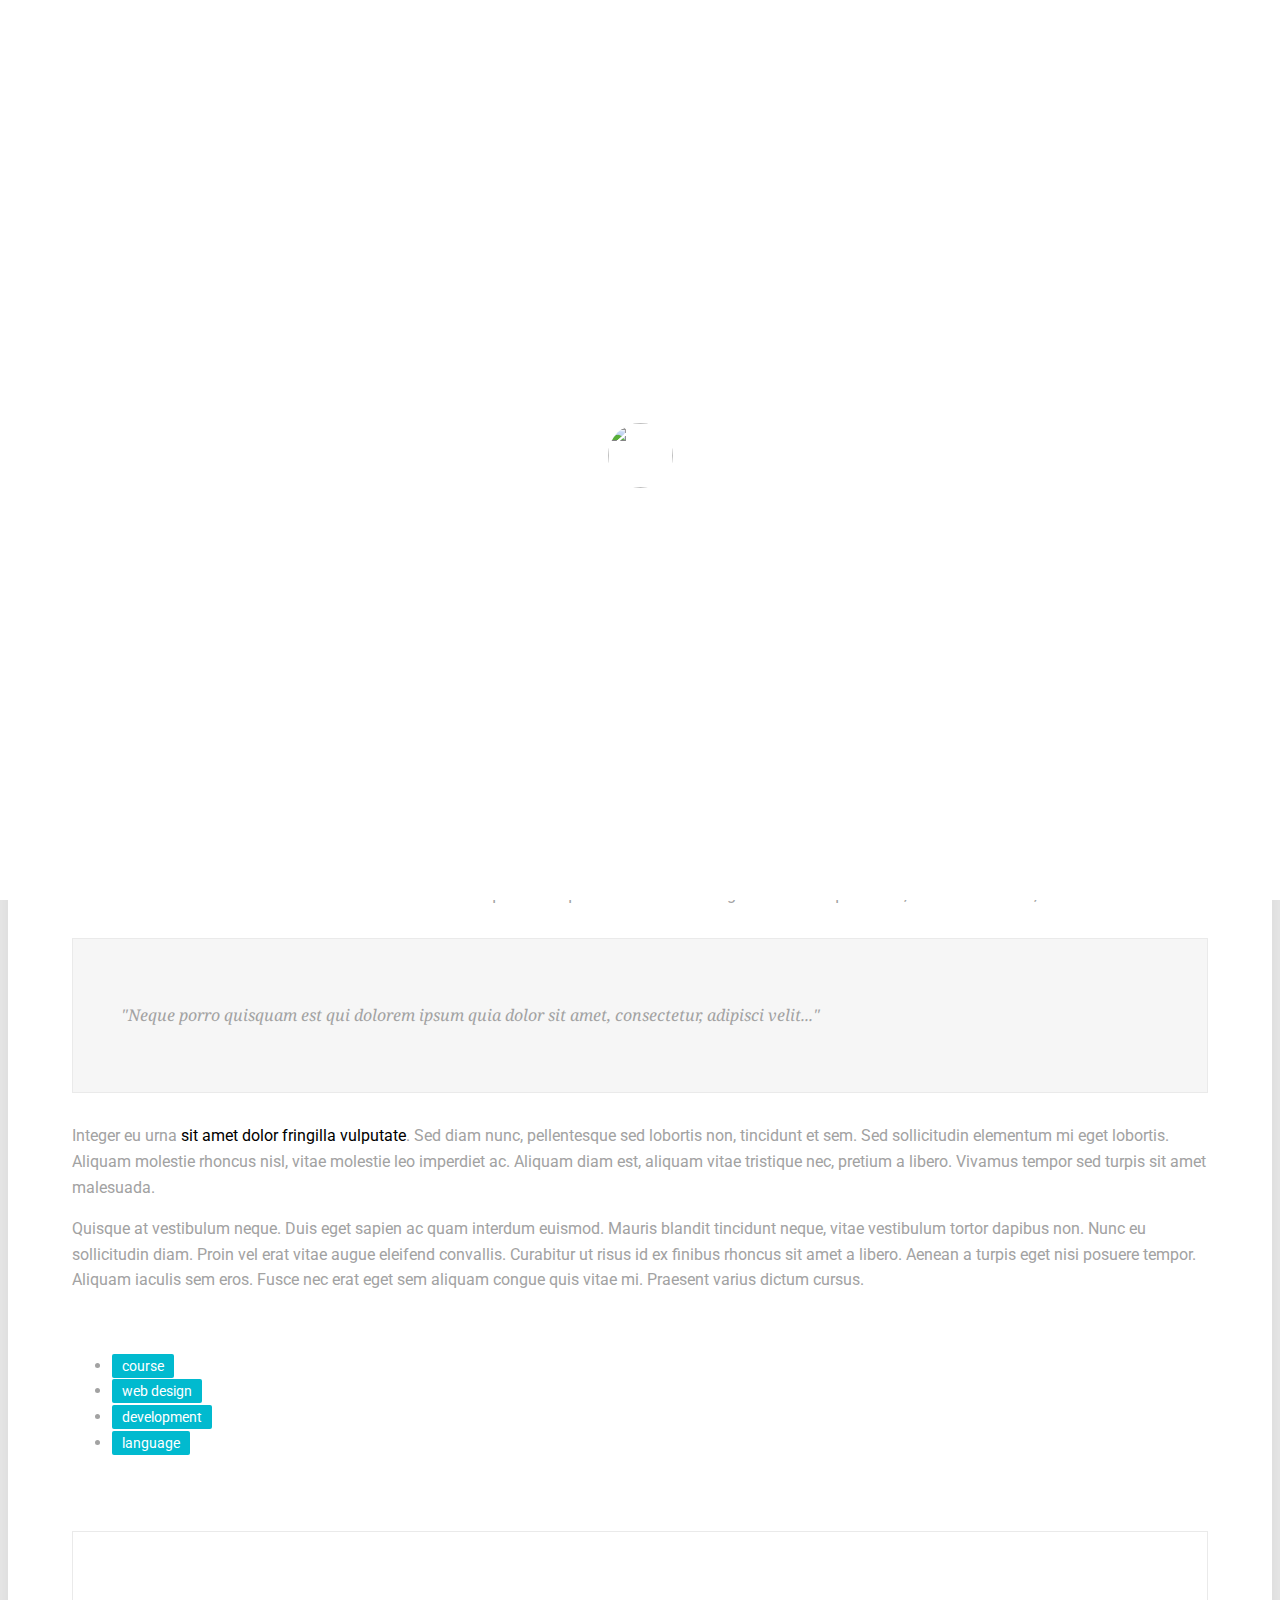
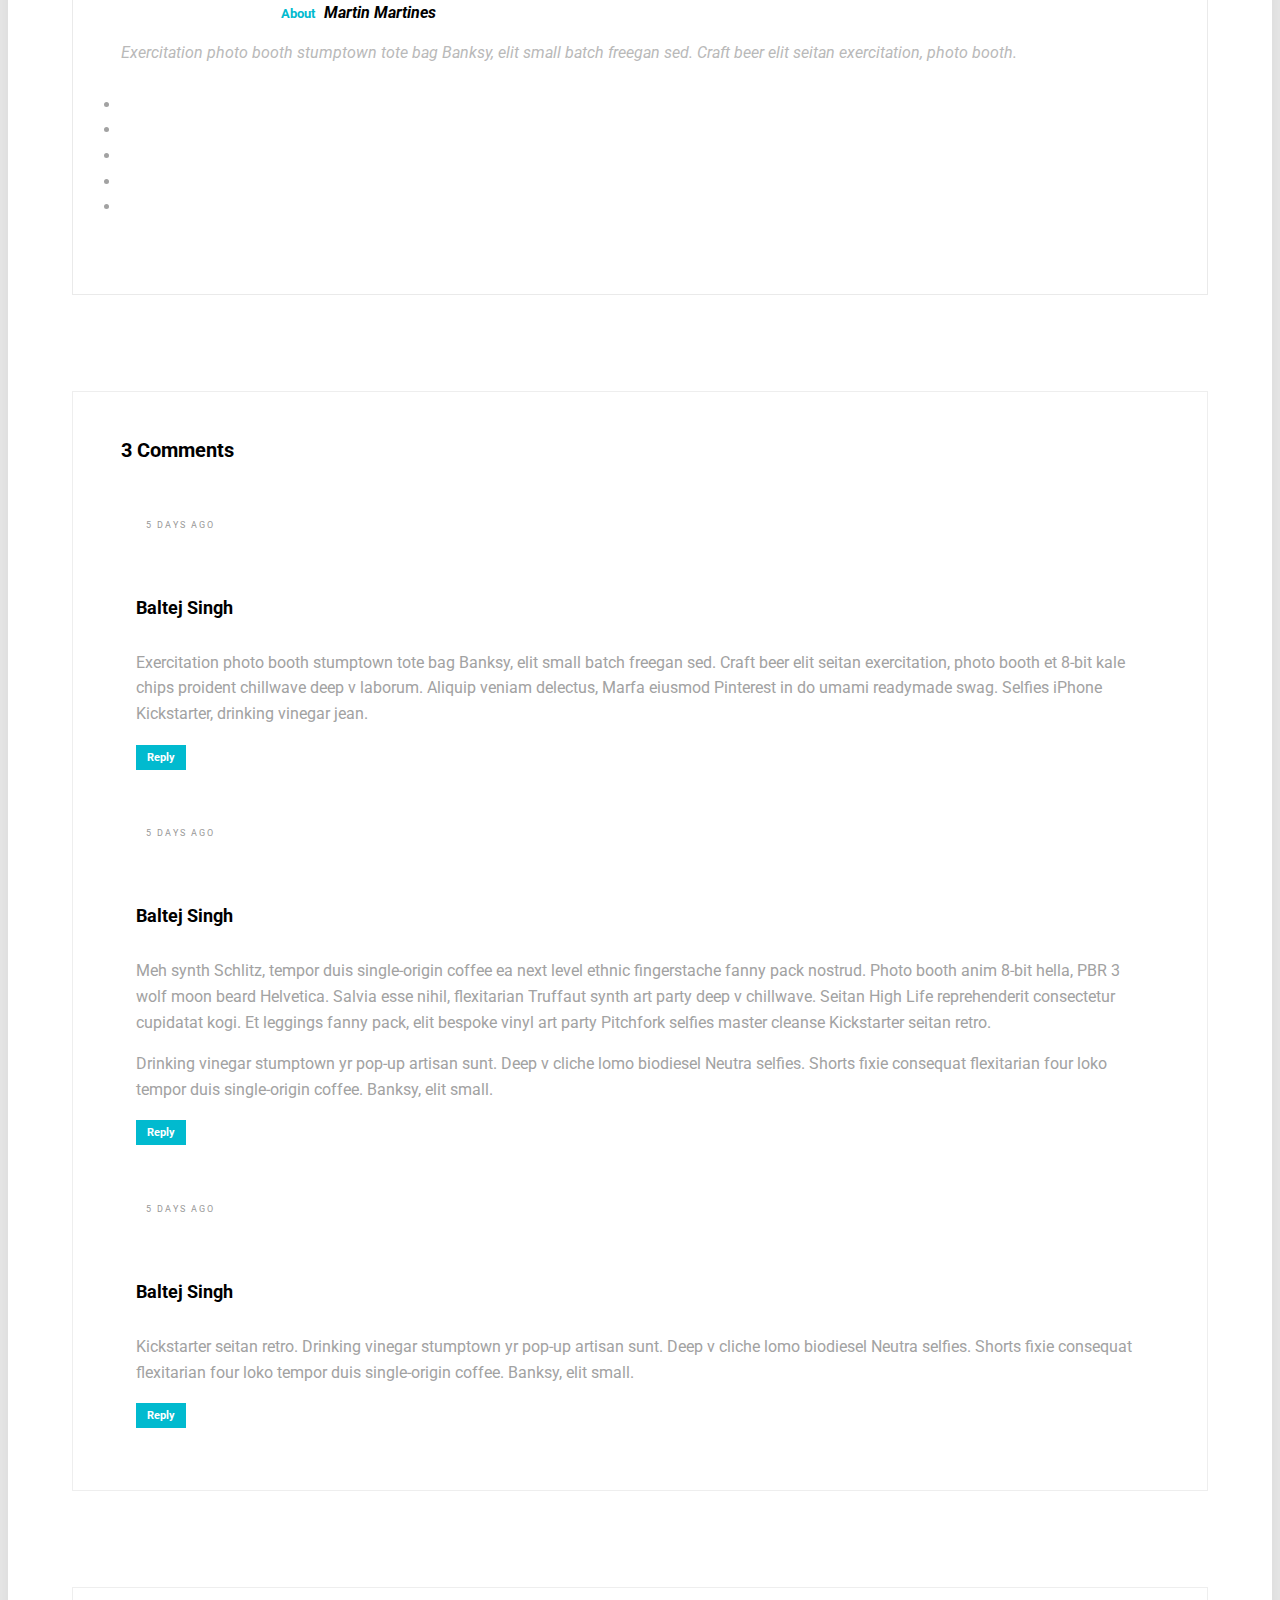
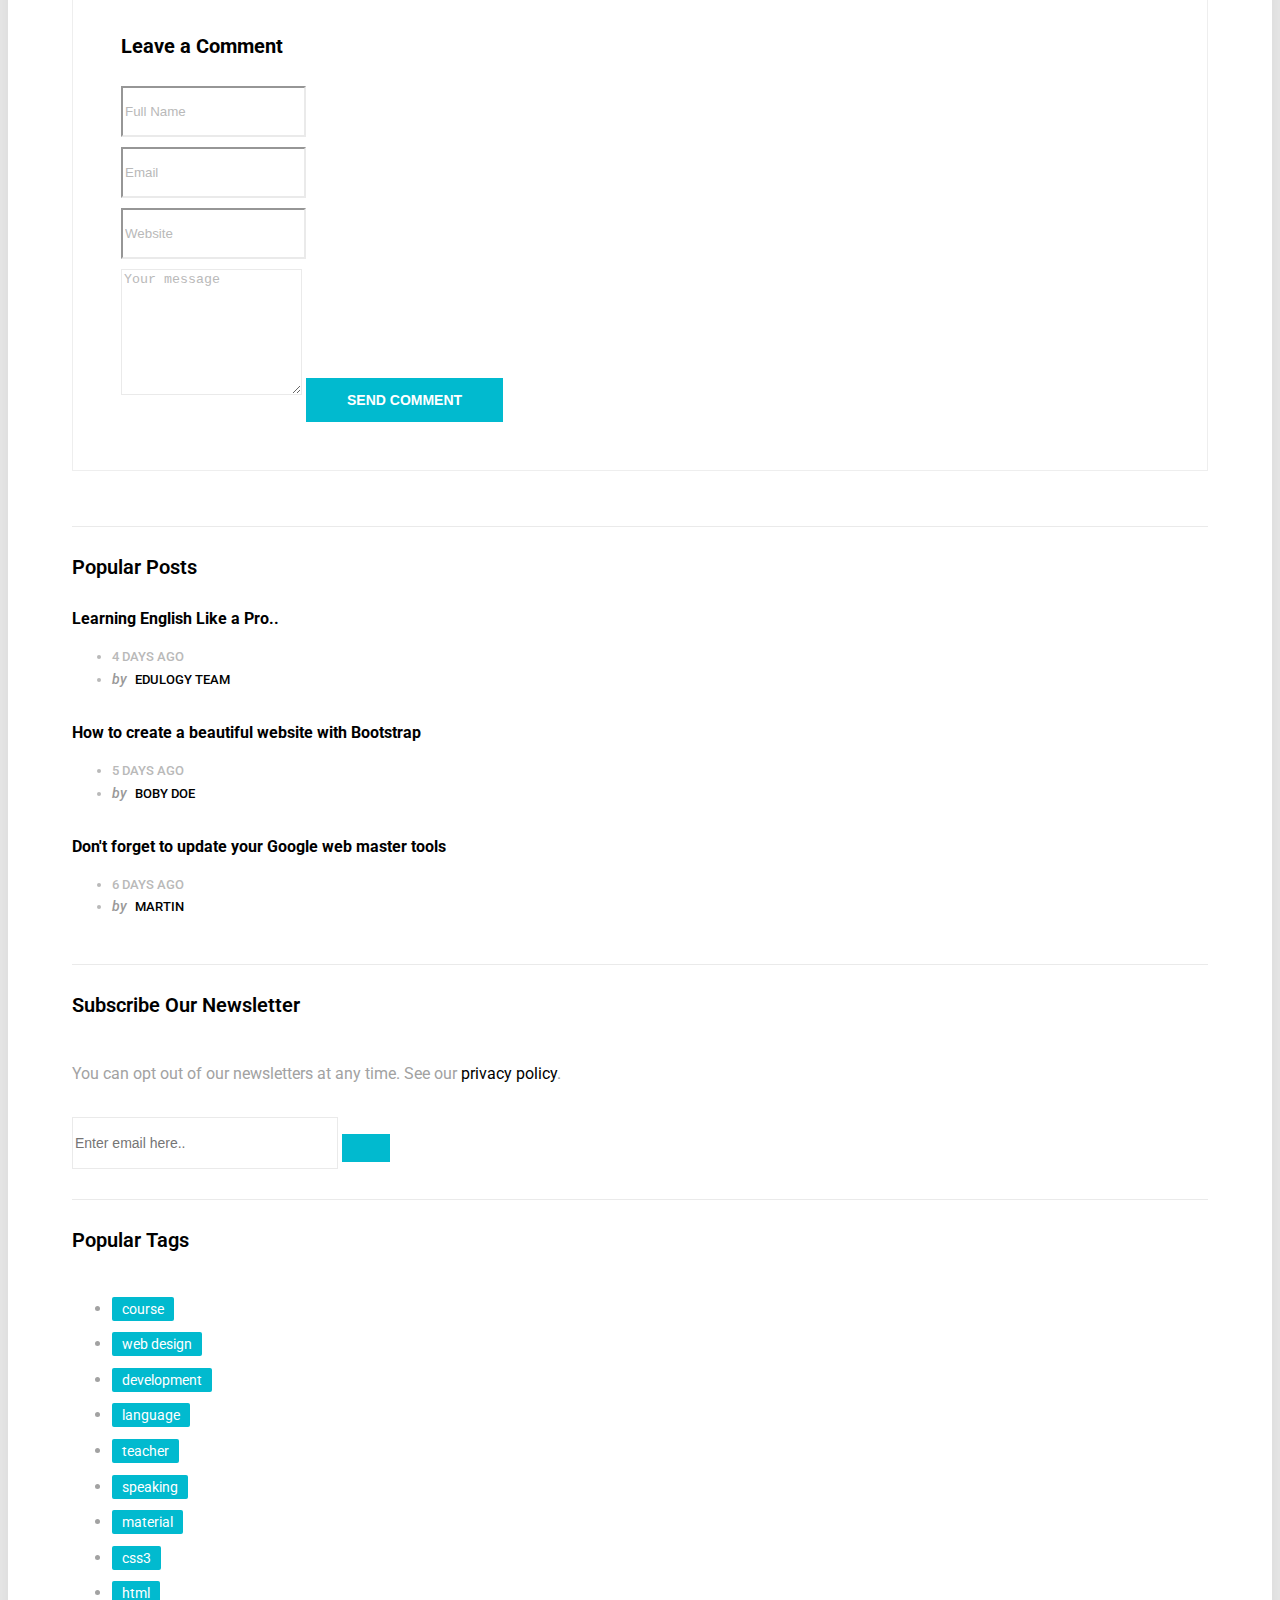
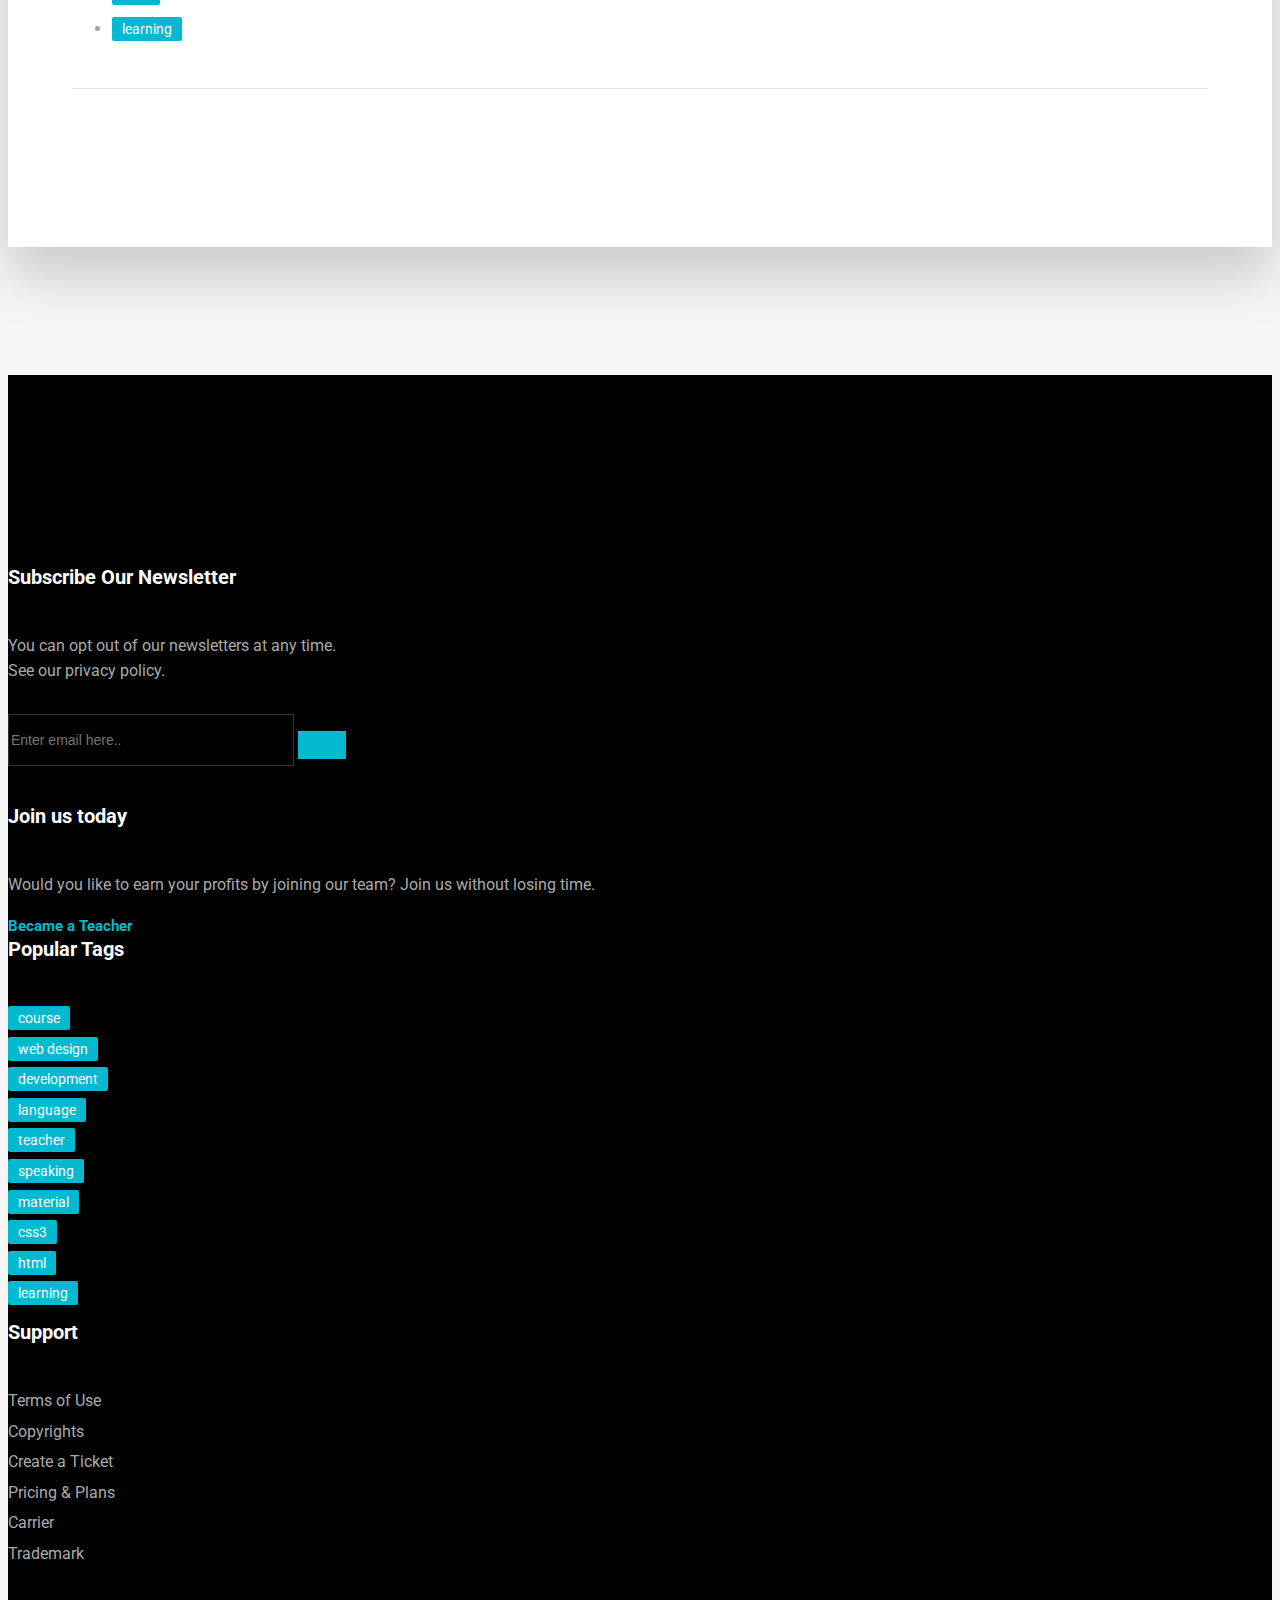
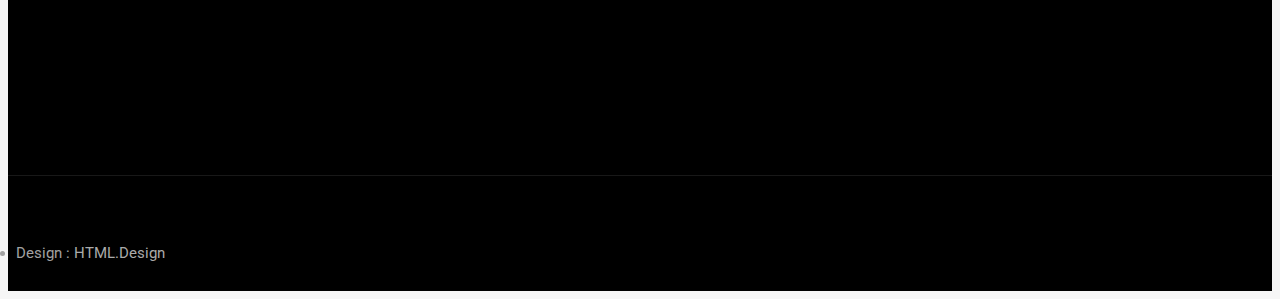
==== blog-single.html @ c4ccdec1 "Add files via upload" ====
<!doctype html>
<!--[if IE 9]> <html class="no-js ie9 fixed-layout" lang="en"> <![endif]-->
<!--[if gt IE 9]><!--> <html class="no-js " lang="en"> <!--<![endif]-->
<head>

    <!-- Basic -->
    <meta charset="utf-8">
    <meta http-equiv="X-UA-Compatible" content="IE=edge">
    
    <!-- Mobile Meta -->
    <meta name="viewport" content="width=device-width, minimum-scale=1.0, maximum-scale=1.0, user-scalable=no">
    
    <!-- Site Meta -->
    <title>Edulogy</title>
    <meta name="keywords" content="">
    <meta name="description" content="">
    <meta name="author" content="">
    
    <!-- Site Icons -->
    <link rel="shortcut icon" href="images/favicon.ico" type="image/x-icon" />
    <link rel="apple-touch-icon" href="images/apple-touch-icon.png">

    <!-- Google Fonts -->
    <link href="https://fonts.googleapis.com/css?family=Roboto:300,400,400i,500,700,900" rel="stylesheet"> 
    <link href="https://fonts.googleapis.com/css?family=Droid+Serif:400,400i,700,700i" rel="stylesheet"> 
    
    <!-- Custom & Default Styles -->
    <link rel="stylesheet" href="css/bootstrap.min.css">
    <link rel="stylesheet" href="css/font-awesome.min.css">
    <link rel="stylesheet" href="css/carousel.css">
    <link rel="stylesheet" href="css/animate.css">
    <link rel="stylesheet" href="style.css">

    <!--[if lt IE 9]>
        <script src="js/vendor/html5shiv.min.js"></script>
        <script src="js/vendor/respond.min.js"></script>
    <![endif]-->

</head>
<body>  

    <!-- LOADER -->
    <div id="preloader">
        <img class="preloader" src="images/loader.gif" alt="">
    </div><!-- end loader -->
    <!-- END LOADER -->

    <div id="wrapper">
        <!-- BEGIN # MODAL LOGIN -->
        <div class="modal fade" id="login-modal" tabindex="-1" role="dialog" aria-hidden="true" style="display: none;">
            <div class="modal-dialog">
                <div class="modal-content">
                    <!-- Begin # DIV Form -->
                    <div id="div-forms">
                        <form id="login-form">
                            <button type="button" class="close" data-dismiss="modal" aria-label="Close">
                                <span class="flaticon-add" aria-hidden="true"></span>
                            </button>
                            <div class="modal-body">
                                <input class="form-control" type="text" placeholder="What you are looking for?" required>
                            </div>
                        </form><!-- End # Login Form -->
                    </div><!-- End # DIV Form -->
                </div>
            </div>
        </div>
        <!-- END # MODAL LOGIN -->

        <header class="header">
            <div class="topbar clearfix">
                <div class="container">
                    <div class="row-fluid">
                        <div class="col-md-6 col-sm-6 text-left">
                            <p>
                                <strong><i class="fa fa-envelope"></i></strong> <a href="mailto:#">info@bhelela.com &nbsp;&nbsp;
                                <strong><i class="fa fa-phone"></i></strong> 0861243535 &nbsp;&nbsp;
                                <strong><i class="fa fa-comment"></i></strong> Support Portal &nbsp;&nbsp; 
                                <strong><i class="fa fa-user"></i></strong> Training Portal</a>
                                
                            </p>
                        </div><!-- end left -->
                        <div class="col-md-4 col-sm-4 hidden-xs text-right" style="float: right;">
                            <div class="social">
                                <a class="facebook" href="#" data-tooltip="tooltip" data-placement="bottom" title="Facebook"><i class="fa fa-facebook"></i></a>              
                                <a class="twitter" href="#" data-tooltip="tooltip" data-placement="bottom" title="Twitter"><i class="fa fa-twitter"></i></a>
                                <a class="linkedin" href="#" data-tooltip="tooltip" data-placement="bottom" title="Linkedin"><i class="fa fa-linkedin"></i></a>
                               <a class="youtube" href="#" data-tooltip="tooltip" data-placement="bottom" title="Youtube"><i class="fa fa-youtube-play"></i></a>
                            </div><!-- end social -->
                        </div><!-- end left -->
                    </div><!-- end row -->
                </div><!-- end container -->
            </div><!-- end topbar -->

            <div class="container">
                <nav class="navbar navbar-default yamm">
                    <div class="navbar-header">
                        <button type="button" class="navbar-toggle collapsed" data-toggle="collapse" data-target="#navbar" aria-expanded="false" aria-controls="navbar">
                            <span class="sr-only">Toggle navigation</span>
                            <span class="icon-bar"></span>
                            <span class="icon-bar"></span>
                            <span class="icon-bar"></span>
                        </button>
                        <div class="logo-normal">
                            <a class="navbar-brand" href="index.html"><img src="images/bhelela.PNG" alt=""></a>
                        </div>
                    </div>

                    <div id="navbar" class="navbar-collapse collapse">
                        <ul class="nav navbar-nav navbar-right">
                            <li><a href="index.html">Home</a></li>
                            <li><a href="about-us.html">About us</a></li>
                            <li><a href="services.html">Services</a></li> 
                            <li><a href="products.html">Products</a></li>
                            <li><a href="news.html">News</a></li>
                            <li><a href="support.html">Support</a></li>
                            <li><a href="contact.html">Contact</a></li>
                         </ul>
                    </div>
                </nav><!-- end navbar -->
            </div><!-- end container -->
        </header>

        <section class="section db p120">
            <div class="container">
                <div class="row">
                    <div class="col-md-12">
                        <div class="tagline-message page-title text-center">
                            <h3>Blog & News</h3>
                            <ul class="breadcrumb">
                                <li><a href="javascript:void(0)">Edulogy</a></li>
                                <li class="active">Blog</li>
                            </ul>
                        </div>
                    </div><!-- end col -->
                </div><!-- end row -->
            </div><!-- end container -->
        </section><!-- end section -->

        <section class="section gb nopadtop">
            <div class="container">
                <div class="boxed">
                    <div class="row">
                        <div class="col-md-8">
                            <div class="content blog-list">
                                <div class="blog-wrapper clearfix">
                                    <div class="blog-meta">
                                        <small><a href="#">Tips & Tricks</a></small>
                                        <h3>How to Hire Icon Designer for Your Next Project</h3>
                                        <ul class="list-inline">
                                            <li>6 hours ago</li>
                                            <li><span>written by</span> <a href="#">Edulogy Team</a></li>
                                        </ul>
                                    </div><!-- end blog-meta -->

                                    <div class="blog-media">
                                        <img src="upload/blog_01.jpg" alt="" class="img-responsive img-rounded">
                                    </div><!-- end media -->

                                    <div class="blog-desc-big">
                                        <p class="lead">You can get all the icon versions by checking out our standard license that come with every free icons..</p>
                                        <p>Integer eu urna sit amet dolor fringilla vulputate. Sed diam nunc, pellentesque sed lobortis non, tincidunt et sem. Sed sollicitudin elementum mi eget lobortis. Aliquam molestie rhoncus nisl, vitae molestie leo imperdiet ac. Aliquam diam est, aliquam vitae tristique nec, pretium a libero. Vivamus tempor sed turpis sit amet malesuada.</p>

                                        <p> Cras eu lacus et nulla dignissim <a href="#">ultrices</a>. Duis ullamcorper finibus quam, sed convallis massa pharetra nec. Duis nec molestie dolor. Nam augue neque, efficitur vel lacus sit amet, consequat pharetra massa. Proin nunc magna, congue vitae justo ut, dignissim dapibus enim. Integer sollicitudin lacus a iaculis molestie. Donec quis consequat erat. Cras vitae consequat sem. Integer eleifend purus congue, gravida sem eu, pharetra sapien. Nunc venenatis, lacus id pretium volutpat, augue eros accumsan leo, eu condimentum velit nulla nec sem. Donec interdum bibendum eros, ut facilisis nunc malesuada id. Nulla quis ex non magna sollicitudin sodales vestibulum nec massa. Nullam ut nibh quis est aliquet viverra mattis eu ligula. Pellentesque dui mi, ultricies ut velit id, iaculis lacinia est. </p>

                                        <blockquote class="text-center">
                                            "Neque porro quisquam est qui dolorem ipsum quia dolor sit amet, consectetur, adipisci velit..."
                                        </blockquote>

                                        <p>Integer eu urna <a href="#">sit amet dolor fringilla vulputate</a>. Sed diam nunc, pellentesque sed lobortis non, tincidunt et sem. Sed sollicitudin elementum mi eget lobortis. Aliquam molestie rhoncus nisl, vitae molestie leo imperdiet ac. Aliquam diam est, aliquam vitae tristique nec, pretium a libero. Vivamus tempor sed turpis sit amet malesuada.</p>

                                        <p> Quisque at vestibulum neque. Duis eget sapien ac quam interdum euismod. Mauris blandit tincidunt neque, vitae vestibulum tortor dapibus non. Nunc eu sollicitudin diam. Proin vel erat vitae augue eleifend convallis. Curabitur ut risus id ex finibus rhoncus sit amet a libero. Aenean a turpis eget nisi posuere tempor. Aliquam iaculis sem eros. Fusce nec erat eget sem aliquam congue quis vitae mi. Praesent varius dictum cursus. </p>

                                        <hr class="invis">

                                        <div class="tags-widget">   
                                            <ul class="list-inline">
                                                <li><a href="#">course</a></li>
                                                <li><a href="#">web design</a></li>
                                                <li><a href="#">development</a></li>
                                                <li><a href="#">language</a></li>
                                            </ul>
                                        </div><!-- end list-widget -->

                                    </div><!-- end desc -->
                                </div><!-- end blog -->
                            </div><!-- end content -->

                            <div class="authorbox">
                                <div class="site-publisher clearfix">
                                    <img src="upload/people_10.jpeg" alt="" class="img-responsive img-circle">
                                    <a href="single-agency.html" title=""><h4><small>about</small> <span>Martin Martines</span></h4></a>
                                    <p>Exercitation photo booth stumptown tote bag Banksy, elit small batch freegan sed. Craft beer elit seitan exercitation, photo booth.</p>

                                    <div class="authorbox-social">
                                        <ul class="list-inline">
                                            <li><a href="#"><i class="fa fa-facebook"></i></a></li>
                                            <li><a href="#"><i class="fa fa-twitter"></i></a></li>
                                            <li><a href="#"><i class="fa fa-google-plus"></i></a></li>
                                            <li><a href="#"><i class="fa fa-pinterest"></i></a></li>
                                            <li><a href="#"><i class="fa fa-envelope-o"></i></a></li>
                                        </ul><!-- end list -->
                                    </div><!-- end share -->
                                </div><!-- end publisher -->
                            </div><!-- end details -->

                            <div class="content boxed-comment clearfix">
                                <h3 class="small-title">3 Comments</h3>
                                <div class="comments-list">
                                    <div class="media">
                                        <p class="pull-right"><small>5 days ago</small></p>
                                        <a class="media-left" href="#">
                                            <img src="upload/people_12.jpeg" alt="" class="img-circle">
                                        </a>
                                        <div class="media-body">
                                            <h4 class="media-heading user_name">Baltej Singh</h4>
                                            <p>Exercitation photo booth stumptown tote bag Banksy, elit small batch freegan sed. Craft beer elit seitan exercitation, photo booth et 8-bit kale chips proident chillwave deep v laborum. Aliquip veniam delectus, Marfa eiusmod Pinterest in do umami readymade swag. Selfies iPhone Kickstarter, drinking vinegar jean.</p>
                                            <a href="#" class="btn btn-primary btn-sm">Reply</a>
                                        </div>
                                    </div>
                                    <div class="media">
                                        <p class="pull-right"><small>5 days ago</small></p>
                                        <a class="media-left" href="#">
                                            <img src="upload/people_11.jpeg" alt="" class="img-circle">
                                        </a>
                                        <div class="media-body">

                                            <h4 class="media-heading user_name">Baltej Singh</h4>
                                            <p>Meh synth Schlitz, tempor duis single-origin coffee ea next level ethnic fingerstache fanny pack nostrud. Photo booth anim 8-bit hella, PBR 3 wolf moon beard Helvetica. Salvia esse nihil, flexitarian Truffaut synth art party deep v chillwave. Seitan High Life reprehenderit consectetur cupidatat kogi. Et leggings fanny pack, elit bespoke vinyl art party Pitchfork selfies master cleanse Kickstarter seitan retro.</p>

                                            <p>Drinking vinegar stumptown yr pop-up artisan sunt. Deep v cliche lomo biodiesel Neutra selfies. Shorts fixie consequat flexitarian four loko tempor duis single-origin coffee. Banksy, elit small.</p>

                                            <a href="#" class="btn btn-primary btn-sm">Reply</a>
                                        </div>
                                    </div>
                                    <div class="media last-child">
                                        <p class="pull-right"><small>5 days ago</small></p>
                                        <a class="media-left" href="#">
                                            <img src="upload/people_04.jpeg" alt="" class="img-circle">
                                        </a>
                                        <div class="media-body">

                                            <h4 class="media-heading user_name">Baltej Singh</h4>
                                            <p>Kickstarter seitan retro. Drinking vinegar stumptown yr pop-up artisan sunt. Deep v cliche lomo biodiesel Neutra selfies. Shorts fixie consequat flexitarian four loko tempor duis single-origin coffee. Banksy, elit small.</p>

                                            <a href="#" class="btn btn-primary btn-sm">Reply</a>
                                        </div>
                                    </div>
                                </div>
                            </div><!-- end content -->

                            <div class="content boxed-comment clearfix">
                                <h3 class="small-title">Leave a Comment</h3>
                                <form class="big-contact-form">
                                    <div class="col-md-4">
                                        <div class="form-group">
                                        <input type="text" class="form-control" name="name" placeholder="Full Name">
                                        </div>
                                    </div>
                                    <div class="col-md-4">
                                        <div class="form-group">
                                        <input type="email" class="form-control" name="email" placeholder="Email">
                                        </div>
                                    </div>
                                    <div class="col-md-4">
                                        <div class="form-group">
                                        <input type="text" class="form-control" name="website" placeholder="Website">
                                        </div>
                                    </div>
                                    <div class="col-md-12">
                                        <textarea placeholder="Your message" class="form-control"></textarea>
                                        <button class="btn btn-primary" type="submit">SEND COMMENT</button>
                                    </div>
                                </form>
                            </div><!-- end content -->

                        </div><!-- end col -->

                        <div class="sidebar col-md-4">
                            <div class="widget clearfix">
                                <div class="banner-widget">
                                    <img src="upload/banner.jpeg" alt="" class="img-responsive img-rounded">
                                </div>
                            </div>

                            <div class="widget clearfix">
                                <h3 class="widget-title">Popular Posts</h3>
                                <div class="post-widget">
                                    <div class="media">
                                        <img src="upload/blog_small_01.jpg" alt="" class="img-responsive alignleft img-rounded">
                                        <div class="media-body">
                                            <h5 class="mt-0"><a href="blog-single.html">Learning English Like a Pro..</a></h5>
                                            <div class="blog-meta">
                                                <ul class="list-inline">
                                                    <li>4 days ago</li>
                                                    <li><span>by</span> <a href="#">Edulogy Team</a></li>
                                                </ul>
                                            </div><!-- end blog-meta -->
                                        </div>
                                    </div>

                                    <div class="media">
                                        <img src="upload/blog_small_02.jpg" alt="" class="img-responsive alignleft img-rounded">
                                        <div class="media-body">
                                            <h5 class="mt-0"><a href="blog-single.html">How to create a beautiful website with Bootstrap</a></h5>
                                            <div class="blog-meta">
                                                <ul class="list-inline">
                                                    <li>5 days ago</li>
                                                    <li><span>by</span> <a href="#">Boby DOE</a></li>
                                                </ul>
                                            </div><!-- end blog-meta -->
                                        </div>
                                    </div>

                                    <div class="media">
                                        <img src="upload/blog_small_03.jpg" alt="" class="img-responsive alignleft img-rounded">
                                        <div class="media-body">
                                            <h5 class="mt-0"><a href="blog-single.html">Don't forget to update your Google web master tools</a></h5>
                                            <div class="blog-meta">
                                                <ul class="list-inline">
                                                    <li>6 days ago</li>
                                                    <li><span>by</span> <a href="#">Martin</a></li>
                                                </ul>
                                            </div><!-- end blog-meta -->
                                        </div>
                                    </div>
                                </div><!-- end post-widget -->
                            </div><!-- end widget -->

                            <div class="widget clearfix">
                                <h3 class="widget-title">Subscribe Our Newsletter</h3>
                                <div class="newsletter-widget">
                                    <p>You can opt out of our newsletters at any time. See our <a href="#">privacy policy</a>.</p>
                                    <form class="form-inline" role="search">
                                        <div class="form-1">
                                            <input type="text" class="form-control" placeholder="Enter email here..">
                                            <button type="submit" class="btn btn-primary"><i class="fa fa-paper-plane-o"></i></button>
                                        </div>
                                    </form>
                                </div><!-- end newsletter -->
                            </div><!-- end widget -->

                            <div class="widget clearfix">
                                <h3 class="widget-title">Popular Tags</h3>
                                <div class="tags-widget">   
                                    <ul class="list-inline">
                                        <li><a href="#">course</a></li>
                                        <li><a href="#">web design</a></li>
                                        <li><a href="#">development</a></li>
                                        <li><a href="#">language</a></li>
                                        <li><a href="#">teacher</a></li>
                                        <li><a href="#">speaking</a></li>
                                        <li><a href="#">material</a></li>
                                        <li><a href="#">css3</a></li>
                                        <li><a href="#">html</a></li>
                                        <li><a href="#">learning</a></li>
                                    </ul>
                                </div><!-- end list-widget -->
                            </div><!-- end widget -->
                        </div><!-- end sidebar -->
                    </div><!-- end row -->
                </div><!-- end boxed -->
            </div><!-- end container -->
        </section>

        <footer class="section footer noover">
            <div class="container">
                <div class="row">
                    <div class="col-lg-4 col-md-4">
                        <div class="widget clearfix">
                            <h3 class="widget-title">Subscribe Our Newsletter</h3>
                            <div class="newsletter-widget">
                                <p>You can opt out of our newsletters at any time.<br> See our <a href="#">privacy policy</a>.</p>
                                <form class="form-inline" role="search">
                                    <div class="form-1">
                                        <input type="text" class="form-control" placeholder="Enter email here..">
                                        <button type="submit" class="btn btn-primary"><i class="fa fa-paper-plane-o"></i></button>
                                    </div>
                                </form>
                                <img src="images/payments.png" alt="" class="img-responsive">
                            </div><!-- end newsletter -->
                        </div><!-- end widget -->
                    </div><!-- end col -->

                    <div class="col-lg-3 col-md-3">
                        <div class="widget clearfix">
                            <h3 class="widget-title">Join us today</h3>
                            <p>Would you like to earn your profits by joining our team? Join us without losing time.</p>
                            <a href="#" class="readmore">Became a Teacher</a>
                        </div><!-- end widget -->
                    </div><!-- end col -->

                    <div class="col-lg-3 col-md-3">
                        <div class="widget clearfix">
                            <h3 class="widget-title">Popular Tags</h3>
                            <div class="tags-widget">   
                                <ul class="list-inline">
                                    <li><a href="#">course</a></li>
                                    <li><a href="#">web design</a></li>
                                    <li><a href="#">development</a></li>
                                    <li><a href="#">language</a></li>
                                    <li><a href="#">teacher</a></li>
                                    <li><a href="#">speaking</a></li>
                                    <li><a href="#">material</a></li>
                                    <li><a href="#">css3</a></li>
                                    <li><a href="#">html</a></li>
                                    <li><a href="#">learning</a></li>
                                </ul>
                            </div><!-- end list-widget -->
                        </div><!-- end widget -->
                    </div><!-- end col -->

                    <div class="col-lg-2 col-md-2">
                        <div class="widget clearfix">
                            <h3 class="widget-title">Support</h3>
                            <div class="list-widget">   
                                <ul>
                                    <li><a href="#">Terms of Use</a></li>
                                    <li><a href="#">Copyrights</a></li>
                                    <li><a href="#">Create a Ticket</a></li>
                                    <li><a href="#">Pricing & Plans</a></li>
                                    <li><a href="#">Carrier</a></li>
                                    <li><a href="#">Trademark</a></li>
                                </ul>
                            </div><!-- end list-widget -->
                        </div><!-- end widget -->
                    </div><!-- end col -->
                </div><!-- end row -->
            </div><!-- end container -->
        </footer><!-- end footer -->

        <div class="copyrights">
            <div class="container">
                <div class="clearfix">
                    <div class="pull-left">
                        <div class="cop-logo">
                            <a href="#"><img src="images/logo.png" alt=""></a>
                        </div>
                    </div>

                    <div class="pull-right">
                        <div class="footer-links">
                            <ul class="list-inline">
                                <li>Design : <a href="https://html.design">HTML.Design</a></li>
                            </ul>
                        </div>
                    </div>
                </div>
            </div><!-- end container -->
        </div><!-- end copy -->
    </div><!-- end wrapper -->

    <!-- jQuery Files -->
    <script src="js/jquery.min.js"></script>
    <script src="js/bootstrap.min.js"></script>
    <script src="js/animate.js"></script>
    <script src="js/custom.js"></script>

</body>
</html>
---- style.css ----
/******************************************
IMPORT
******************************************/

@font-face {
    font-family: "Flaticon";
    src: url("fonts/Flaticon.eot");
    src: url("fonts/Flaticon.eot?#iefix") format("embedded-opentype"), url("fonts/Flaticon.woff") format("woff"), url("fonts/Flaticon.ttf") format("truetype"), url("fonts/Flaticon.svg#Flaticon") format("svg");
    font-weight: normal;
    font-style: normal;
}

@media screen and (-webkit-min-device-pixel-ratio:0) {
    @font-face {
        font-family: "Flaticon";
        src: url("fonts/Flaticon.svg#Flaticon") format("svg");
    }
}

[class^="flaticon-"]:before,
[class*=" flaticon-"]:before,
[class^="flaticon-"]:after,
[class*=" flaticon-"]:after {
    font-family: Flaticon;
    font-style: normal;
}

.flaticon-email:before {
    content: "\f100";
}

.flaticon-map-with-position-marker:before {
    content: "\f101";
}

.flaticon-share:before {
    content: "\f102";
}

.flaticon-html5:before {
    content: "\f103";
}

.flaticon-black-graduation-cap-tool-of-university-student-for-head:before {
    content: "\f104";
}

.flaticon-computer-tool-for-education:before {
    content: "\f105";
}

.flaticon-download-business-statistics-symbol-of-a-graphic:before {
    content: "\f106";
}

.flaticon-arrows:before {
    content: "\f107";
}

.flaticon-monitor-tablet-and-smartohone:before {
    content: "\f108";
}

.flaticon-css-3:before {
    content: "\f109";
}

.flaticon-online-course:before {
    content: "\f10a";
}

.flaticon-coffee-cup:before {
    content: "\f10b";
}

.flaticon-add:before {
    content: "\f10c";
}

.flaticon-html-coding:before {
    content: "\f10d";
}


/******************************************
SKELETON
******************************************/

body {
    background-color: #f6f6f6;
    line-height: 1.6;
    font-size: 16px;
    color: #a2a2a2;
}

body,
p,
li,
a {
    font-family: 'Roboto', sans-serif;
}

.course-details h4 a,
.readmore,
.testimonial strong,
h1,
h2,
h3,
h4,
h5,
h6 {
    color: #000;
}

h1,
h2,
h3,
h4,
h5,
h6 {
    line-height: 1.5;
}

.cop-logo img,
a {
    color: #000;
    text-decoration: none !important;
    -webkit-transition: all ease 0.3s;
    -moz-transition: all ease 0.3s;
    transition: all ease 0.3s;
}

.check li:before {
    content: "\f00c";
    font-family: "FontAwesome";
    font-size: 16px;
    left: 0;
    padding-right: 10px;
    position: relative;
    top: 2px;
}

.check li {
    list-style: none;
    margin-bottom: 8px;
}

.check li:last-child {
    margin-bottom: 0;
}

.check {
    margin-left: 0;
    padding-left: 0
}

.check li a {}

.authorbox,
blockquote {
    border: 0;
    margin: 30px 0;
    position: relative;
    padding: 4rem 3rem;
    font-family: 'Droid Serif', sans-serif;
    font-style: italic;
    border: 1px solid #eaeaea;
    background-color: #f6f6f6;
}

blockquote:after {
    content: "\f10e";
    padding: 5px;
    font-family: FontAwesome;
    position: absolute;
    bottom: 0px;
    color: #f6f6f6;
    font-size: 24px;
    right: 10px;
}

blockquote:before {
    content: "\f10d";
    padding: 5px;
    font-family: FontAwesome;
    position: absolute;
    top: 0;
    color: #f6f6f6;
    font-size: 24px;
    left: 10px;
}


/******************************************
HEADER
******************************************/

.topbar {
    background-color: #3b5998;
    margin-bottom: 30px;
    padding: 12px 0 14px;
}

.topbar a,
.topbar p {
    color: #fff;
    font-size: 14px;
    margin: 0;
    width:755px;
}

.topbar .text-left p {
    margin-top: 3px;
}

.topbar .text-left i {
    padding-right: 3px;
}

.header {
    position: absolute;
    z-index: 111;
    left: 0;
    top: 0;
    right: 0;
    padding: 0;
    background-color: white;
    text-decoration: none !important;
    -webkit-transition: all .3s ease-in-out;
    -moz-transition: all .3s ease-in-out;
    -ms-transition: all .3s ease-in-out;
    -o-transition: all .3s ease-in-out;
    transition: all .3s ease-in-out;
}

.header.without-topbar {
    padding: 30px 0;
}

.header-normal {
    position: relative;
    padding: 0 0 24px;
    background-color: #fff;
}

.header-normal .navbar-default .nav>li>a {
    color: #848484 !important;
}

.header.affix {
    position: fixed;
    top: 0;
    z-index: 100;
    background-color: white;
    left: 0;
    padding: 15px 0;
    right: 0,
}

.header.header-normal.affix {
    background-color: #ffffff;
}

.header.affix .topbar {
    visibility: hidden;
    opacity: 0;
    display: none;
}

.navbar-default {
    margin: 0;
    background-color: transparent;
    background: white;
    border: 0;
}

.navbar-default .nav>li>a {
    color: black !important;
    text-transform: capitalize;
    font-size: 15px;
    font-weight: 500;
    outline: none;
}

.navbar-nav .has-submenu .dropdown-menu li a {
    padding: 14px 20px;
}

.navbar-default .dropdown-menu {
    box-shadow: none;
}

.navbar-default .dropdown-menu li a {
    color: #222;
    font-size: 14px;
}

.navbar-default .fa-angle-right {
    position: absolute;
    right: 30px;
}

.navbar-brand img {
    margin: 0 !important;
}

.social a {
    font-size: 12px;
    color: #fff !important;
    display: inline-block;
    width: 25px;
    text-align: center;
    border-radius: 1px;
    margin-left: 2px;
    height: 25px;
    line-height: 25px;
}

.social a:hover {
    opacity: 0.8;
}

.navbar-default .navbar-nav .open .dropdown-menu>li>a,
.navbar-default .navbar-nav>.open>a,
.navbar-default .navbar-nav>.open>a:hover,
.navbar-default .navbar-nav>.open>a:focus {
    background-color: transparent !important;
}

.navbar-brand {
    padding: 0 10px 0 0;
}


.modal {
    top: 40%;
    margin: -20px auto;
}

.modal-backdrop.in {
    opacity: 1;
    background: url(images/pattern.png) repeat center center rgba(0, 0, 0, 1);
}

.modal-header {
    border-bottom: 0;
    padding: 15px;
    background: none;
}

.modal-content {
    background-clip: padding-box;
    background-color: transparent;
    border: 0;
    border-radius: 6px;
    box-shadow: none !important;
    outline: 0 none;
    position: relative;
}

.modal .close {
    font-size: 13px;
    height: 40px;
    padding: 0;
    position: absolute;
    right: 14px;
    top: 27px;
    width: 40px;
    z-index: 111;
    transform: rotate(315deg);
}

.close,
.close:focus,
.close:hover {
    color: #ffffff;
    opacity: 1;
    text-shadow: none;
}

.modal .form-control {
    background-color: transparent;
    background-image: none;
    border: 0;
    border-radius: 0;
    font-family: 'Droid Serif', sans-serif;
    box-shadow: none;
    color: #555;
    display: block;
    font-size: 16px;
    line-height: 1.42857;
    font-style: italic;
    padding: 6px 12px;
    width: 100%;
    border-bottom: 4px solid #222;
    height: 70px;
    padding-left: 0;
}

.iconitem a {
    padding-left: 8px !important;
}


/******************************************
MEGA MENU
******************************************/

.yamm .nav,
.yamm .collapse,
.yamm .dropup,
.yamm .dropdown {
    position: static;
}

.yamm .dropdown.yamm-fw {
    position: static;
}

.yamm .container {
    position: relative;
}

.yamm .dropdown.yamm-fw .dropdown-menu {}

.yamm .dropdown {
    position: relative;
}

.hassubmenu .dropdown-menu,
.yamm .dropdown.yamm-fw.yamm-half .dropdown-menu {
    left: auto;
    right: auto;
}

.yamm h4 {
    font-size: 16px;
    padding-top: 0;
    margin-top: 0;
    margin-bottom: 20px;
}

.yamm .dropdown-menu ul {
    padding: 0 !important;
    list-style: none;
}

.yamm .dropdown-menu li {
    padding: 0px;
    margin: 10px 0;
}

.yamm .dropdown-menu li a {
    padding: 0 !important;
    color: #848484;
}

.yamm .dropdown-menu li:hover a {
    padding-left: 10px !important;
    background-color: transparent;
}

.yamm-fw .dropdown-menu li:hover a {
    padding-left: 0 !important;
}

.yamm .dropdown .dropdown-menu {
    border-radius: 0;
    margin-top: 30px;
    min-width: 200px;
}

.yamm .dropdown .dropdown-menu {
    border-radius: 0;
    border-top: 3px solid #ddd;
    background-color: #fff !important;
    margin-top: 24px;
    padding: 20px 30px;
}

.header.affix .yamm .dropdown .dropdown-menu {
    margin-top: 15px !important;
}

.yamm .dropdown .dropdown-menu .show-left {
    margin-top: 0
}

.yamm ul {
    padding: 0;
}

.menu-widget {
    padding: 0 10px;
}

.menu-widget img {
    border-radius: 6px 6px 0 0;
}

.menu-widget small {
    display: block;
    font-size: 16px;
    font-weight: bold;
}

.menu-widget h5,
.menu-widget h5 a {
    font-size: 16px !important;
    font-weight: 700;
    margin: 0 !important;
    padding: 10px 0 5px !important;
    color: #000 !important;
}

.yamm .dropdown-menu li:hover .menu-button,
.yamm .dropdown-menu li .menu-button {
    border-radius: 0 !important;
    font-size: 13px !important;
    border: 1px solid #fff;
    font-weight: bold;
    color: #ffffff !important;
    display: block;
    background-color: #111;
    padding: 5px 20px !important;
    max-width: 140px;
    margin: 10px auto 0;
    text-transform: capitalize;
}


/******************************************
PAGES
******************************************/

.page-title h3 {
    margin-bottom: 10px !important;
}

.breadcrumb {
    background-color: transparent;
    border-radius: 0;
    color: #aaa;
    font-size: 13px;
    list-style: outside none none;
    margin-bottom: 0;
    padding: 0;
}

.breadcrumb>li a,
.breadcrumb>li+li::before,
.breadcrumb>.active {
    color: #aaa;
}

.section.cb .breadcrumb>li a,
.section.cb .breadcrumb>li+li::before,
.section.cb .breadcrumb>.active {
    color: #fff;
}

.section.cb {
    padding: 40px 0 !important;
}

.section.cb .breadcrumb {
    margin-top: 10px;
}

.section.cb h3 {
    font-size: 24px;
    padding: 0 !important;
    margin: 0 !important;
}

.breadcrumb>li+li::before {
    content: "\f107";
    vertical-align: middle;
    padding-left: 5px;
    font-family: "Flaticon";
    font-size: 11px;
    padding: 0 6px 0 3px;
}

.tags-widget a {
    color: #ffffff !important;
    padding: 4px 10px;
    border-radius: 2px;
    font-size: 14px;
}

.pagination>li:first-child>a,
.pagination>li:first-child>span,
.pagination>li:last-child>a,
.pagination>li:last-child>span {
    border-radius: 0;
}

.pagination {
    margin: 0;
}

.pager {
    margin: 0;
}

.pagination>li>a,
.pagination>li>span {
    background-color: #fff;
    border: 1px solid #eeeeee !important;
    color: #999;
    float: left;
    line-height: 1.42857;
    margin-left: 0;
    margin-right: 5px;
    padding: 8px 15px;
    position: relative;
    text-decoration: none;
}

.pager li>a,
.pager li>span {
    background-color: #2c2f33;
    border: 1px solid #2c2f33;
    color: #fff;
    float: none;
    line-height: 1.42857;
    letter-spacing: 2px;
    text-transform: uppercase;
    font-size: 11px;
    margin-right: 10px;
    margin-left: 0;
    border-radius: 0;
    padding: 8px 15px;
    display: inline-block;
    position: relative;
    text-decoration: none;
}

.pager i {
    font-size: 13px;
    vertical-align: baseline;
}


/******************************************
EVENTS
******************************************/

.event-title.tagline-message h3 {
    font-size: 64px;
}

.event-title p {
    font-size: 18px;
    padding: 10px 0 20px;
}

.event-boxes .box {
    padding: 10px;
}

.event-desc {
    padding: 20px 20px 10px;
}

.box .event-desc h4 {
    font-size: 20px;
    font-weight: 700;
    margin-bottom: 15px;
    padding: 0;
}

.box .event-desc small {
    background-color: #111;
    color: #ffffff;
    padding: 0 10px;
}

.teammembers img {
    width: 100%;
}

.teammembers:hover {
    cursor: pointer;
}

teammembers .magnifier {
    overflow: hidden;
}

.teammembers .magnifier p {
    padding-bottom: 10px;
}

.teammembers:hover .magnifier,
.entry:hover .magnifier {
    zoom: 1;
    filter: alpha(opacity=100);
    opacity: 1;
}

.teammembers {
    overflow: hidden;
    position: relative;
}

.visible-buttons1 {
    visibility: hidden;
    margin: 0 auto;
    opacity: 0;
    position: absolute;
    text-align: center;
    -webkit-transition: all 0.7s ease 0s;
    -moz-transition: all 0.7s ease 0s;
    -ms-transition: all 0.7s ease 0s;
    -o-transition: all 0.7s ease 0s;
    transition: all 0.7s ease 0s;
    bottom: -50%;
    left: 0;
    right: 0;
    padding: 50px 20px 40px;
    position: absolute;
    text-align: center;
}

.visible-buttons1 h4 {
    padding: 0;
    margin: 0;
    font-size: 18px;
}

.teammembers .magnifier {
    left: 0 !important;
    bottom: 0 !important;
    right: 0 !important;
    top: 0 !important;
}

.entry:hover .visible-buttons1 {
    opacity: 1;
    bottom: 0;
    visibility: visible;
}

.teambuttons p {
    color: #ffffff;
    padding: 0 30px 10px;
}

.teammembers .social-links i {
    color: #ffffff;
}

.teammembers .social-links a {
    color: #ffffff;
    display: inline-block;
    position: relative;
    width: 30px;
    font-size: 20px;
}

.teamdesc {
    border: 1px solid #eee;
    padding: 30px 30px;
}

.teamdesc h4 {
    padding: 0;
    margin: 0 0 5px;
    font-weight: 700;
    font-size: 18px;
}

.teamdesc p {
    display: block;
    font-style: italic;
    padding-bottom: 0;
    margin: 0;
}


/******************************************
CONTACT
******************************************/

.contactv2 {
    margin: 60px 0;
}

.small-box i {
    font-size: 54px;
    color: #232323;
    display: block;
}

.small-box h4 {
    font-weight: 600;
    font-size: 20px;
    margin: 20px 0;
    padding: 0;
    line-height: 1;
}

.small-box small {
    font-size: 18px;
    margin: 5px 0;
    display: block;
}

.small-box a {
    margin-top: 15px;
    display: block;
    text-decoration: underline !important;
    font-weight: 600;
    font-size: 16px;
}

.big-contact-form .form-control {
    margin-bottom: 10px;
    border-radius: 0;
    border-color: #eaeaea;
    height: 45px;
    box-shadow: none;
    color: #b9b9b9;
}

.big-contact-form textarea {
    height: 120px !important;
}

.big-contact-form .form-control::-moz-placeholder {
    color: #b9b9b9;
    opacity: 1;
}

.big-contact-form .form-control:-ms-input-placeholder {
    color: #b9b9b9;
}

.big-contact-form .form-control::-webkit-input-placeholder {
    color: #b9b9b9;
}

#map {
    height: 350px;
    position: relative;
    width: 100%;
    z-index: 1;
}

.mapv2 {
    padding: 10px;
    background-color: #f0f1f2;
    border: 1px solid #eee;
}

#map img {
    max-width: inherit;
}

.loader {
    margin-left: 10px;
}

.map {
    position: relative;
}

.map .row {
    position: relative;
}

.infobox img {
    width: 100% !important;
}

.map .searchmodule {
    padding: 18px 10px;
}

.infobox {
    display: block;
    margin: 0;
    padding: 0 0 10px;
    position: relative;
    width: 260px;
    z-index: 100;
}

.infobox .title {
    font-size: 13px;
    line-height: 1;
    margin-bottom: 0;
    margin-top: 15px;
    padding-bottom: 5px;
    text-transform: capitalize;
}


/******************************************
SECTIONS
******************************************/

.event-section {
    height: 100vh;
    height: 100%;
    padding: 30rem 0;
}

.parallax {
    background-attachment: fixed;
    background-position: 50% 0;
    background-repeat: no-repeat;
    height: 100%;
    position: relative;
    -webkit-background-size: cover;
    -moz-background-size: cover;
    -o-background-size: cover;
    background-size: cover;
}

.parallax.parallax-off {
    background-attachment: scroll;
    display: block;
    height: 100%;
    min-height: 100%;
    overflow: hidden;
    position: relative;
    background-position: top center;
    vertical-align: sub;
    width: 100%;
    z-index: 2;
}

.no-scroll-xy {
    overflow: hidden !important;
    -webkit-transition: all .4s ease-in-out;
    -moz-transition: all .4s ease-in-out;
    -ms-transition: all .4s ease-in-out;
    -o-transition: all .4s ease-in-out;
    transition: all .4s ease-in-out;
}

.boxed {
    box-shadow: 0 30px 50px 0 rgba(1, 1, 1, 0.18);
    padding: 8rem 4rem 8rem;
    background-color: #ffffff;
    margin-top: -60px;
}

.boxed.boxedp4 {
    padding-top: 4rem;
}

.section {
    background-color: #ffffff;
    padding: 8rem 0;
    position: relative;
    display: block;
}

.section-title {
    margin-bottom: 45px;
}

.text-widget h3,
.section-title h3 {
    margin: 0 0 25px;
    padding: 0;
    line-height: 1;
    font-size: 30px;
    font-weight: 700;
}

.section-title p {
    max-width: 800px;
    margin: 0 auto;
    padding: 0;
    font-size: 16px;
    font-family: 'Roboto', sans-serif;
    
}

.section.gb {
    background-color: #f6f6f6;
}

.section.db {
    background-color: #000000;
}

.overlay {
    position: absolute;
    top: 0;
    right: 0;
    left: 0;
    bottom: 0;
    z-index: 1;
    background: url(images/pattern.png) repeat center center rgba(0, 0, 0, 0.7);
}

.video-section {
    position: relative;
}

.slider-bottom {
    position: absolute;
    bottom: 40px;
    left: 0;
    font-size: 10px;
    text-transform: uppercase;
    color: #ffffff;
    letter-spacing: 3px;
    z-index: 11;
    right: 0;
    margin: auto;
    text-align: center;
}

.slider-bottom i {
    display: block;
    font-size: 14px;
    padding: 10px;
}

.home-text-wrapper {
    display: table;
    width: 100%;
    height: 100%;
    max-width: 900px;
    position: relative;
    text-align: center;
    z-index: 11;
}

.home-content {
    position: relative;
}

.home-message {
    display: table-cell;
    height: 100%;
    vertical-align: middle;
}

.home-message p {
    font-size: 24px;
    color: #3b5998;
    padding: 0;
    margin: 0;
    font-weight: 100;
}

.home-message small {
    font-size: 16px;
    font-family: 'Droid Serif', sans-serif;
    font-style: italic;
    display: block;
    color: #3b5998;
    padding: 20px 0 35px;
    margin: 0;
}

.nopadtop {
    padding-top: 0 !important;
}

.box {
    background-color: #ffffff;
    padding: 4rem;
    position: relative;
    z-index: 11;
}

.box p {
    padding: 0;
    margin-bottom: 15px;
}

.box i {
    margin-bottom: 30px;
    display: inline-block;
    line-height: 1;
    font-size: 46px
}

.box h4 {
    font-size: 20px;
    font-weight: 700;
    margin-bottom: 20px;
    padding: 0;
}

.m30 {
    margin-top: -60px;
}

.readmore {
    font-weight: 700;
    font-size: 15px;
}

.readmore:after {
    content: "\f107";
    vertical-align: middle;
    padding-left: 5px;
    font-family: "Flaticon";
    font-size: 11px;
}

.image-box {
    position: relative;
}

.image-box .overlay {
    background-image: none;
    border-radius: 6px;
    background-color: rgba(0, 0, 0, 0.2);
}

.image-box img {
    width: 100%;
}

.image-box h4 a,
.image-box h4 {
    position: absolute;
    left: 0;
    right: 0;
    text-align: center;
    top: 50%;
    z-index: 1;
    font-size: 20px;
    margin: -7px auto;
    color: #ffffff;
}

hr.invis {
    border: 0;
    margin: 30px 0;
}


/******************************************
COURSE MODULES
******************************************/

.course-box {
    border-radius: 6px 6px 0 0;
    background-color: #ffffff;
    border: 1px solid #eaeaea;
}

.course-box img {
    border-radius: 6px 6px 0 0;
    width: 100%;
}

.course-details {
    padding: 3rem 2rem;
}

.course-details h4 {
    font-size: 18px;
    padding: 0 0 1.5rem;
    font-weight: 700;
    margin: 0;
}

.course-box small {
    display: block;
    font-size: 80%;
    margin-bottom: 10px;
}

.course-details p {
    padding-bottom: 0;
    margin-bottom: 0;
}

.course-footer ul {
    padding-bottom: 0;
    margin-bottom: 0;
    font-size: 14px;
}

.course-footer a {
    color: #aaa;
}

.course-footer i {
    padding-right: 3px;
}

.course-footer {
    border-top: 1px solid #eaeaea;
    padding: 15px;
}

.course-footer .pull-right a {
    font-weight: bold;
    font-size: 16px;
    line-height: 1;
    font-family: Arial
}

.entry {
    position: relative;
}

.magnifier {
    position: absolute;
    bottom: 0;
    left: 0;
    visibility: hidden;
    right: 0;
    opacity: 0;
    top: 0;
    background-color: rgba(1, 186, 207, 0.8);
    -webkit-transition: visibility 0.35s ease-in-out, opacity 0.35s ease-in-out, top 0.35s ease-in-out, bottom 0.35s ease-in-out, left 0.35s ease-in-out, right 0.35s ease-in-out;
    -moz-transition: visibility 0.35s ease-in-out, opacity 0.35s ease-in-out, top 0.35s ease-in-out, bottom 0.35s ease-in-out, left 0.35s ease-in-out, right 0.35s ease-in-out;
    -o-transition: visibility 0.35s ease-in-out, opacity 0.35s ease-in-out, top 0.35s ease-in-out, bottom 0.35s ease-in-out, left 0.35s ease-in-out, right 0.35s ease-in-out;
    transition: visibility 0.35s ease-in-out, opacity 0.35s ease-in-out, top 0.35s ease-in-out, bottom 0.35s ease-in-out, left 0.35s ease-in-out, right 0.35s ease-in-out;
}

.entry:hover .magnifier {
    opacity: 1;
    z-index: 1000;
    left: 5%;
    top: 5%;
    right: 5%;
    bottom: 5%;
    position: absolute;
    visibility: visible;
}

.magnifier a {
    position: absolute;
    top: 50%;
    text-align: center;
    left: 0;
    right: 0;
    margin: -20px auto;
    font-size: 30px;
    color: #fff !important;
}


/************************************
WIDGETS
************************************/

.sidebar .widget {
    margin-bottom: 30px;
    padding-bottom: 30px;
    border-bottom: 1px solid #eaeaea;
}

.sidebar .widget-title {
    font-weight: 600;
    color: #000000;
}

.sidebar .tags-widget li {
    margin-bottom: 10px;
}

.sidebar .widget .form-control {
    margin-bottom: 10px;
    border-radius: 0;
    border-color: #eaeaea;
    height: 45px;
    box-shadow: none;
    color: #b9b9b9;
}

.sidebar .newsletter-widget .form-control {
    min-width: 260px;
    margin-bottom: 0;
    height: 48px;
}

.sidebar .alignleft {
    float: left;
    margin-right: 20px;
}

.sidebar .mt-0 {
    font-size: 16px;
    padding: 0;
    margin-bottom: 5px;
    margin-top: 0;
}

.sidebar .media {
    display: block;
    margin-bottom: 30px;
}

.sidebar .media:last-child {
    margin-bottom: 0;
}


/************************************
BLOG
************************************/

.site-publisher img {
    float: left;
    margin: 0 20px 0 0;
    max-width: 60px;
}

.authorbox img {
    margin: 10px 30px 0 0;
    min-width: 130px;
}

.site-small-desc h4,
.site-publisher h4 {
    font-weight: 700;
    margin: 5px 0 15px;
    padding: 0;
}

.authorbox {
    background-color: #ffffff;
}

.authorbox p {
    margin-top: 10px;
    color: #b9b9b9;
}

.authorbox small {
    text-transform: capitalize;
    font-style: normal;
    padding-right: 5px;
}

.about-message small {
    text-transform: uppercase;
    letter-spacing: 2px;
}

.small-about-message .small-title {
    font-size: 24px;
    line-height: 24px;
    padding-bottom: 0;
    margin-bottom: 20px;
}

.user_name {
    font-size: 18px;
    font-weight: bold;
    padding: 0 0 5px;
}

.media-right,
.media>.pull-right {
    color: #999 !important;
    font-size: 11px;
    letter-spacing: 2px;
    padding-left: 10px;
    text-transform: uppercase;
}

.boxed-comment {
    border: 1px solid #eee;
    padding: 3rem;
    margin-top: 6rem;
    display: block;
}

.comments-list .media {
    padding: 15px;
    margin-bottom: 15px;
}

.media-body .btn-primary {
    padding: 5px 10px !important;
    font-size: 11px !important;
}

.last-child {
    margin-bottom: 0 !important;
}

.comments-list img {
    max-width: 80px;
    margin-right: 30px;
}

.authorbox-social li a {
    color: #999;
}

.authorbox-social ul {
    padding: 10px 0;
    margin-bottom: 0;
}

.authorbox {
    margin-bottom: 30px;
}

.authorbox img {
    min-width: 130px;
    margin: 10px 30px 0 0 !important;
}

.blog-list {
    padding-bottom: 30px;
    margin-bottom: 30px;
}

.blog-meta .list-inline li span {
    font-style: italic;
    color: #999;
    text-transform: none;
    letter-spacing: 0;
    font-size: 14px;
    padding-right: 5px;
}

.blog-meta h3 {
    padding: 0;
    margin: 10px 0;
    font-size: 30px;
    font-weight: 700;
}

.blog-meta small,
.blog-meta .list-inline li,
.blog-meta .list-inline li a {
    font-size: 13px;
    font-weight: 500;
    text-transform: uppercase;
    color: #000;
}

.blog-meta .list-inline li {
    color: #b9b9b9;
    letter-spacing: 0;
}

.blog-media img {
    width: 100%;
}

.blog-media {
    display: block;
    margin: 25px 0;
}

.blog-desc-big .lead {
    color: #000000;
    font-weight: 600;
}

.blog-desc-big .btn {
    margin-top: 15px;
}

.image-wrap img {
    width: 100%;
}

.image-wrap:after {
    content: "";
    width: 60px;
    height: 4px;
    position: absolute;
    bottom: 0;
    left: 0;
    background-color: #111;
    right: 0;
}

.blog-box {
    background-color: #ffffff;
    border-radius: 6px 6px 0 0;
    border: 1px solid #eaeaea;
}

.blog-box .magnifier {
    border-radius: 6px 6px 0 0;
    top: 0 !important;
    bottom: 0 !important;
    left: 0 !important;
    right: 0 !important;
}

.blog-box img {
    width: 100%;
    border-radius: 6px 6px 0 0;
}

.post-meta {
    padding: 15px 30px 10px;
    margin-top: -5px;
    border-top: 1px solid #eaeaea;
    line-height: 1;
}

.post-meta a {
    font-size: 13px;
    color: #aaa;
}

.post-meta .list-inline>li {
    padding-left: 0;
    padding-right: 0;
    margin-right: 10px;
}

.post-meta li:last-child:after {
    content: ""
}

.blog-desc {
    padding: 3rem 2rem;
    display: block;
    position: relative;
}

.blog-desc h4 a,
.blog-desc h4 {
    font-size: 18px;
    font-weight: 700;
    padding: 0 0 15px;
    margin: 0;
    color: #000000;
}

.blog-desc p {
    padding: 0;
    margin: 0;
}

.stat-count h3,
.stat-count h4 {
    color: #ffffff;
}

.stat-count h4 {
    font-size: 44px;
    line-height: 1;
    padding: 0;
    margin: 0;
}

.stat-count h3 {
    padding: 30px 0 25px;
    margin: 0;
    line-height: 1;
    font-size: 20px;
}

.stat-count h3 i {
    padding-right: 10px;
    border-right: 1px solid #fff;
    margin-right: 10px;
}

.stat-count p {
    padding: 0;
    margin: 0;
    font-size: 16px;
    font-family: 'Droid Serif', sans-serif;
    font-style: italic;
}

.blog-grid .col-md-6,
.blog-grid .col-md-4 {
    margin-bottom: 30px
}


/******************************************
TESTIMONIAL
******************************************/

.testimonial {
    border: 1px solid #eaeaea;
}

.testimonial p {
    font-style: italic;
    margin-bottom: 0;
}

.testimonial p.testiname {
    font-style: normal;
    font-size: 18px;
    display: block;
    padding-bottom: 0;
    margin-left: 20px;
    margin-bottom: 20px;
    margin-top: 0px;
}

.testimonial p.testiname strong {
    font-weight: 600;
    letter-spacing: -0.6px;
}

.testimonial img {
    margin-right: 10px;
    max-width: 40px;
}

.testimonial:after {
    content: "\f10e";
    padding: 5px;
    font-family: FontAwesome;
    position: absolute;
    bottom: 0px;
    color: #f6f6f6;
    font-size: 21px;
    right: 10px;
}

.testimonial:before {
    content: "\f10d";
    padding: 5px;
    font-family: FontAwesome;
    position: absolute;
    top: 0;
    color: #f6f6f6;
    font-size: 21px;
    left: 10px;
}

.testimonial .rating {
    margin-top: 20px;
}

.rating {
    display: block;
}

.rating i {
    color: #f4af0b !important;
    margin-bottom: 0;
    padding-bottom: 0;
    line-height: 1;
    display: inline-block;
    font-size: 15px;
}

.p120 {
    padding-bottom: 120px !important;
}

.section.lb {
    border-top: 1px solid #eee;
}

.tagline-message h3 {
    padding: 0;
    font-size: 34px;
    margin: 0;
    color: #ffffff;
    font-weight: bold;
}

.section.lb .tagline-message h3,
.section.gb .tagline-message h3 {
    color: #000;
}

.callout h3 {
    font-size: 90px;
    line-height: 90px;
    margin-top: 0;
    color: #ffffff;
    font-weight: 900;
}

.callout h4 {
    color: #ffffff;
}

.callout h3 sup {
    font-size: 34px;
    top: -0.2em;
    vertical-align: super;
}

.callout .lead {
    color: #ffffff;
    font-size: 29px;
    font-weight: bold;
    line-height: 36px;
    padding: 30px 8px 0;
}

.p40l {
    padding-left: 4rem;
}

.custom-module h2 {
    font-size: 28px;
    font-weight: bold;
    margin: 20px 0 30px;
    padding: 0;
}

.custom-module mark {
    line-height: 1;
    color: #ffffff;
    padding: 0 10px;
}

.custom-module p {
    padding: 0;
    margin: 0;
}


/******************************************
SHOP
******************************************/

.shop-top {
    margin-bottom: 30px;
    padding: 20px 0;
    display: block;
}

.shop-top p,
.shop-box.course-details h4 {
    padding: 0;
    margin-bottom: 0;
}

.shop-wrapper {
    border: 0;
}

.shop-wrapper .course-details {
    padding: 2rem;
}

.shop-wrapper.course-box small {
    margin-bottom: 0;
    margin-top: 5px;
}

.shop-grid .col-md-3 {
    margin-bottom: 30px;
}

.btn-group.open .dropdown-toggle,
.bootstrap-select>.dropdown-toggle {
    background: #ffffff none repeat scroll 0 0 !important;
    box-shadow: none !important;
    color: #b9b9b9 !important;
    padding: 0;
    border: 0 !important;
    outline: none;
    width: 100%;
    z-index: 1;
}

.shop-desc small {
    font-size: 20px;
    font-weight: bold;
    display: block;
    margin-bottom: 10px;
}

.shop-meta {
    display: block;
    position: relative;
    margin: 30px 0;
    padding: 30px 0;
    border-top: 3px solid #f6f6f6;
    border-bottom: 3px solid #f6f6f6;
}

.shop-meta ul {
    margin-bottom: 0;
    padding-bottom: 0;
    margin-top: 20px;
}

.shop-media .image-wrap::after {
    display: none;
}

.shop-extra {
    margin-top: 40px;
    padding: 60px 60px 40px;
    border: 3px solid #f6f6f6;
}

.shop-extra .nav-tabs>li>a {
    background-color: #ffffff !important;
    border: 0 !important;
    border-bottom: 3px solid transparent !important;
    border-radius: 0;
    font-weight: 700;
    outline: none !important;
    font-size: 17px;
    line-height: 1.42857;
    padding: 10px 30px;
    box-shadow: none !important;
    margin-right: 15px;
}

.shop-extra .nav-tabs {
    border-bottom: 3px solid #f6f6f6 !important;
}

.shop-extra .nav-tabs>li:hover a,
.shop-extra .nav-tabs>li.active a {
    border-bottom-color: #111 !important;
}

.shop-extra .tab-content {
    padding: 40px 0 30px;
}

.shop-extra strong {
    color: #000000;
}

.shop-extra .tab-content h3 {
    font-size: 20px;
    padding: 0 0 30px;
    margin: 0;
}

.shop-extra .form-control {
    margin-bottom: 20px;
}

.related-products {
    display: block;
    margin-top: 80px;
}

.related-products .text-widget h3 {
    font-size: 20px;
    padding-bottom: 10px;
}


/******************************************
FOOTER
******************************************/

.section.footer {
    padding: 12rem 0;
    background-color: #000
}

.social-links i {
    color: #aeaeae;
}

.widget-title {
    color: #ffffff;
    font-size: 20px;
    padding: 0 0 30px;
    margin: 0;
    line-height: 1;
}

.small-title {
    color: #000;
    font-size: 20px;
    padding: 0 0 30px;
    margin: 0;
    line-height: 1;
}

.copyrights {
    background-color: #000;
    border-top: 1px solid #181818;
    padding: 30px 0;
}

.copyrights li a {
    color: #aaa;
}

.copyrights ul {
    padding: 0 !important;
    margin: 15px 0 0 !important;
}

.copyrights ul li {
    line-height: 1;
    font-size: 15px;
    margin: 0 0 0 8px !important;
}

.cop-logo img {
    margin-top: 9px;
    opacity: 0.5;
    -webkit-filter: grayscale(100%);
    /* Safari 6.0 - 9.0 */
    filter: grayscale(100%);
}

.cop-logo img:hover {
    opacity: 1;
    -webkit-filter: grayscale(0);
    /* Safari 6.0 - 9.0 */
    filter: grayscale(0);
}

.newsletter-widget .form-control {
    border-radius: 0;
    font-size: 14px;
    box-shadow: none !important;
    height: 48px;
    background: transparent;
    border: 1px solid rgba(255, 255, 255, 0.2);
    min-width: 280px;
}

.newsletter-widget img {
    display: block;
    max-width: 280px;
    margin-top: 40px;
}

.newsletter-widget p {
    margin-bottom: 30px;
}

.newsletter-widget .btn {
    padding-left: 23px;
    padding-right: 23px;
}

.footer ul {
    list-style: none;
    padding: 0;
}

.footer .list-widget li {
    margin: 0 0 5px !important;
}

.footer .tags-widget li {
    margin-bottom: 5px;
    margin-top: 5px;
}

.footer .form-control,
.footer p,
.footer a {
    color: #aaa;
}

.footer a:hover {
    color: #ffffff;
}

.absolute-widget {
    border-top: 0 none;
    display: block;
    margin-top: -45%;
    padding: 6rem 4rem;
    position: relative;
    background: url(upload/formbg.jpg) no-repeat top center #161616;
}

.absolute-widget .form-control {
    background-color: transparent;
    border: 0 solid rgba(0, 0, 0, 0.1);
    border-bottom: 1px solid rgba(255, 255, 255, 0.1);
    border-radius: 0;
    font-size: 14px;
    height: 40px;
    padding-bottom: 15px;
    box-shadow: none !important;
    color: rgba(255, 255, 255, 0.6);
    margin-bottom: 15px;
}

.absolute-widget textarea.form-control {
    height: 100px;
}

.absolute-widget .form-control::-moz-placeholder {
    color: rgba(255, 255, 255, 0.6);
    opacity: 1;
}

.absolute-widget .form-control:-ms-input-placeholder {
    color: rgba(255, 255, 255, 0.6);
}

.absolute-widget .form-control::-webkit-input-placeholder {
    color: rgba(255, 255, 255, 0.6);
}


/******************************************
BUTTONS
******************************************/

.btn {
    border-radius: 0;
    font-size: 14px;
    border: 1px solid #fff;
    font-weight: bold;
    color: #ffffff !important;
    padding: 13px 40px;
    text-transform: capitalize;
}

.btn-transparent {
    color: #ffffff;
    border: 1px solid #fff;
}


/************************************
MICS
************************************/

.loader {
    display: block;
    margin: 20px auto 0;
    vertical-align: middle;
}

#preloader {
    width: 100%;
    height: 100%;
    top: 0;
    right: 0;
    bottom: 0;
    left: 0;
    background: #fff;
    z-index: 11000;
    position: fixed;
    display: block
}

.preloader {
    position: absolute;
    margin: 0 auto;
    left: 1%;
    right: 1%;
    top: 47%;
    width: 65px;
    height: 65px;
    background: center center no-repeat none;
    background-size: 65px 65px;
    -webkit-border-radius: 50%;
    -moz-border-radius: 50%;
    -ms-border-radius: 50%;
    -o-border-radius: 50%;
    border-radius: 50%
}


/******************************************
COLOR BLUE
******************************************/

.yamm .dropdown .dropdown-menu {
    border-top-color: #01bacf;
}

.iconitem a.shopicon i {
    color: #01bacf !important;
}

.shop-desc small,
.shop-meta a,
.authorbox small,
blockquote:before,
blockquote:after,
.blog-meta small a,
.small-box i,
.copyrights ul li:hover a,
.footer .readmore,
.breadcrumb>li a,
.yamm h4,
.yamm-content li:hover a,
.yamm .hassubmenu li:hover a,
.check li:before,
.stat-count h3,
.blog-desc h4:hover a,
.post-meta li:after,
.course-box small,
.course-details h4:hover a,
.course-footer i,
a:hover,
a:focus,
.box i,
.topbar .text-left i {
    color: #01bacf;
}

.shop-extra .nav-tabs>li:hover a,
.shop-extra .nav-tabs>li.active a,
.modal .form-control,
.form-control:focus,
.btn-transparent {
    border-color: #01bacf !important;
}

.cb,
.box .event-desc small,
.pagination a,
.pagination>.active>a,
.pagination>.active>a:focus,
.pagination>.active>a:hover,
.pagination>.active>span,
.pagination>.active>span:focus,
.pagination>.active>span:hover,
.tags-widget a,
.owl-theme-01 .owl-nav [class*="owl-"]:hover,
.yamm .dropdown-menu li:hover .menu-button,
.yamm .dropdown-menu li .menu-button,
mark,
.bgcolor1,
.image-wrap:before,
.image-wrap:after,
.btn-primary {
    border-color: #01bacf;
    background-color: #01bacf;
    box-shadow: inset 0 0 0 0 #00a8bd;
    -webkit-transition: all ease 0.5s;
    -moz-transition: all ease 0.5s;
    transition: all ease 0.5s;
}

.pagination a:hover,
.tags-widget a:hover,
.btn-primary:hover {
    color: #ffffff !important;
    box-shadow: inset 0 100px 0 0 #00a8bd;
    border-color: #00a8bd;
}


/******************************************
COLOR GREEN
******************************************/

.menu-widget small,
.course-footer .pull-right a {
    color: #82b440;
}

.btn-default {
    border-color: #82b440;
    background-color: #82b440;
    box-shadow: inset 0 0 0 0 #74a632;
    -webkit-transition: all ease 0.5s;
    -moz-transition: all ease 0.5s;
    transition: all ease 0.5s;
}

.btn-default:hover {
    box-shadow: inset 0 100px 0 0 #74a632;
    border-color: #74a632;
}


/******************************************
RESPONSIVE
******************************************/

@media (max-width: 992px) {
    .p120 {
        padding-bottom: 8rem !important;
    }
    .boxed {
        margin-top: 4rem;
    }
    .blog-box,
    .testimonial,
    .stat-count {
        margin: 30px 0;
    }
    .m30 {
        margin-top: 30px;
    }
    .absolute-widget {
        background-image: none;
    }
    .sidebar {
        margin-top: 30px;
    }
    .container {
        min-width: 100% !important;
    }
    .footer .widget {
        margin: 30px 0;
    }
}

@media (max-width: 768px) {
    .shop-extra .nav-tabs>li>a,
    .shop-extra .nav-tabs>li {
        float: none;
        display: block;
        width: 100%;
        text-align: center;
    }
    .shop-extra {
        padding: 30px 10px;
    }
    .home-message p {
        font-size: 28px;
    }
    .topbar .text-left {
        text-align: center;
    }
    .authorbox img {
        float: none;
        margin: 0 0 30px !important;
        min-width: 100px;
    }
    .media-left,
    .media>.pull-left {
        display: block;
        float: none;
        margin: 0 0 30px;
        padding-right: 10px;
    }
}

@media (max-width: 468px) {
    .blog-meta h3 {
        font-size: 20px;
    }
}

@media (min-width: 992px) {
    .yamm-fw {
        position: relative;
    }
    .hassubmenu:hover>ul,
    .yamm-fw:hover>ul {
        visibility: visible;
        opacity: 1;
        top: 100%;
    }
    .hassubmenu ul,
    .navbar-nav .yamm-fw ul {
        -webkit-transition: visibility 0.35s ease-in-out, opacity 0.35s ease-in-out, top 0.35s ease-in-out, bottom 0.35s ease-in-out, left 0.35s ease-in-out, right 0.35s ease-in-out;
        -moz-transition: visibility 0.35s ease-in-out, opacity 0.35s ease-in-out, top 0.35s ease-in-out, bottom 0.35s ease-in-out, left 0.35s ease-in-out, right 0.35s ease-in-out;
        -o-transition: visibility 0.35s ease-in-out, opacity 0.35s ease-in-out, top 0.35s ease-in-out, bottom 0.35s ease-in-out, left 0.35s ease-in-out, right 0.35s ease-in-out;
        transition: visibility 0.35s ease-in-out, opacity 0.35s ease-in-out, top 0.35s ease-in-out, bottom 0.35s ease-in-out, left 0.35s ease-in-out, right 0.35s ease-in-out;
    }
    .yamm-fw .dropdown-menu {
        min-width: 240px;
        padding: 0;
        -webkit-border-radius: 0;
        -moz-border-radius: 0;
        border-radius: 0;
    }
    .hassubmenu>ul,
    .yamm-fw>ul {
        position: absolute;
        top: 160%;
        visibility: hidden;
        display: block;
        opacity: 0;
    }
    .yamm-fw>ul li {
        position: relative;
    }
    .yamm-fw>ul li:hover>ul {
        visibility: visible;
        opacity: 1;
        left: 100%;
    }
   
}

@media (max-width: 1200px) {
    .nav>li>a {
        padding: 1em 0.7em;
    }
}
.vertical-line {
    display: inline-block;
    border-left: 4px solid rgb(54, 42, 228);
    margin: 0 10px;
    height: 100%;
}
.b-image {
    display: block;
    margin-left: auto;
    margin-right: auto;
  }
  table, th, td{
    border: 1px solid black;
    border-collapse: collapse;
  }
  th, td {
    padding: 15px;
  }
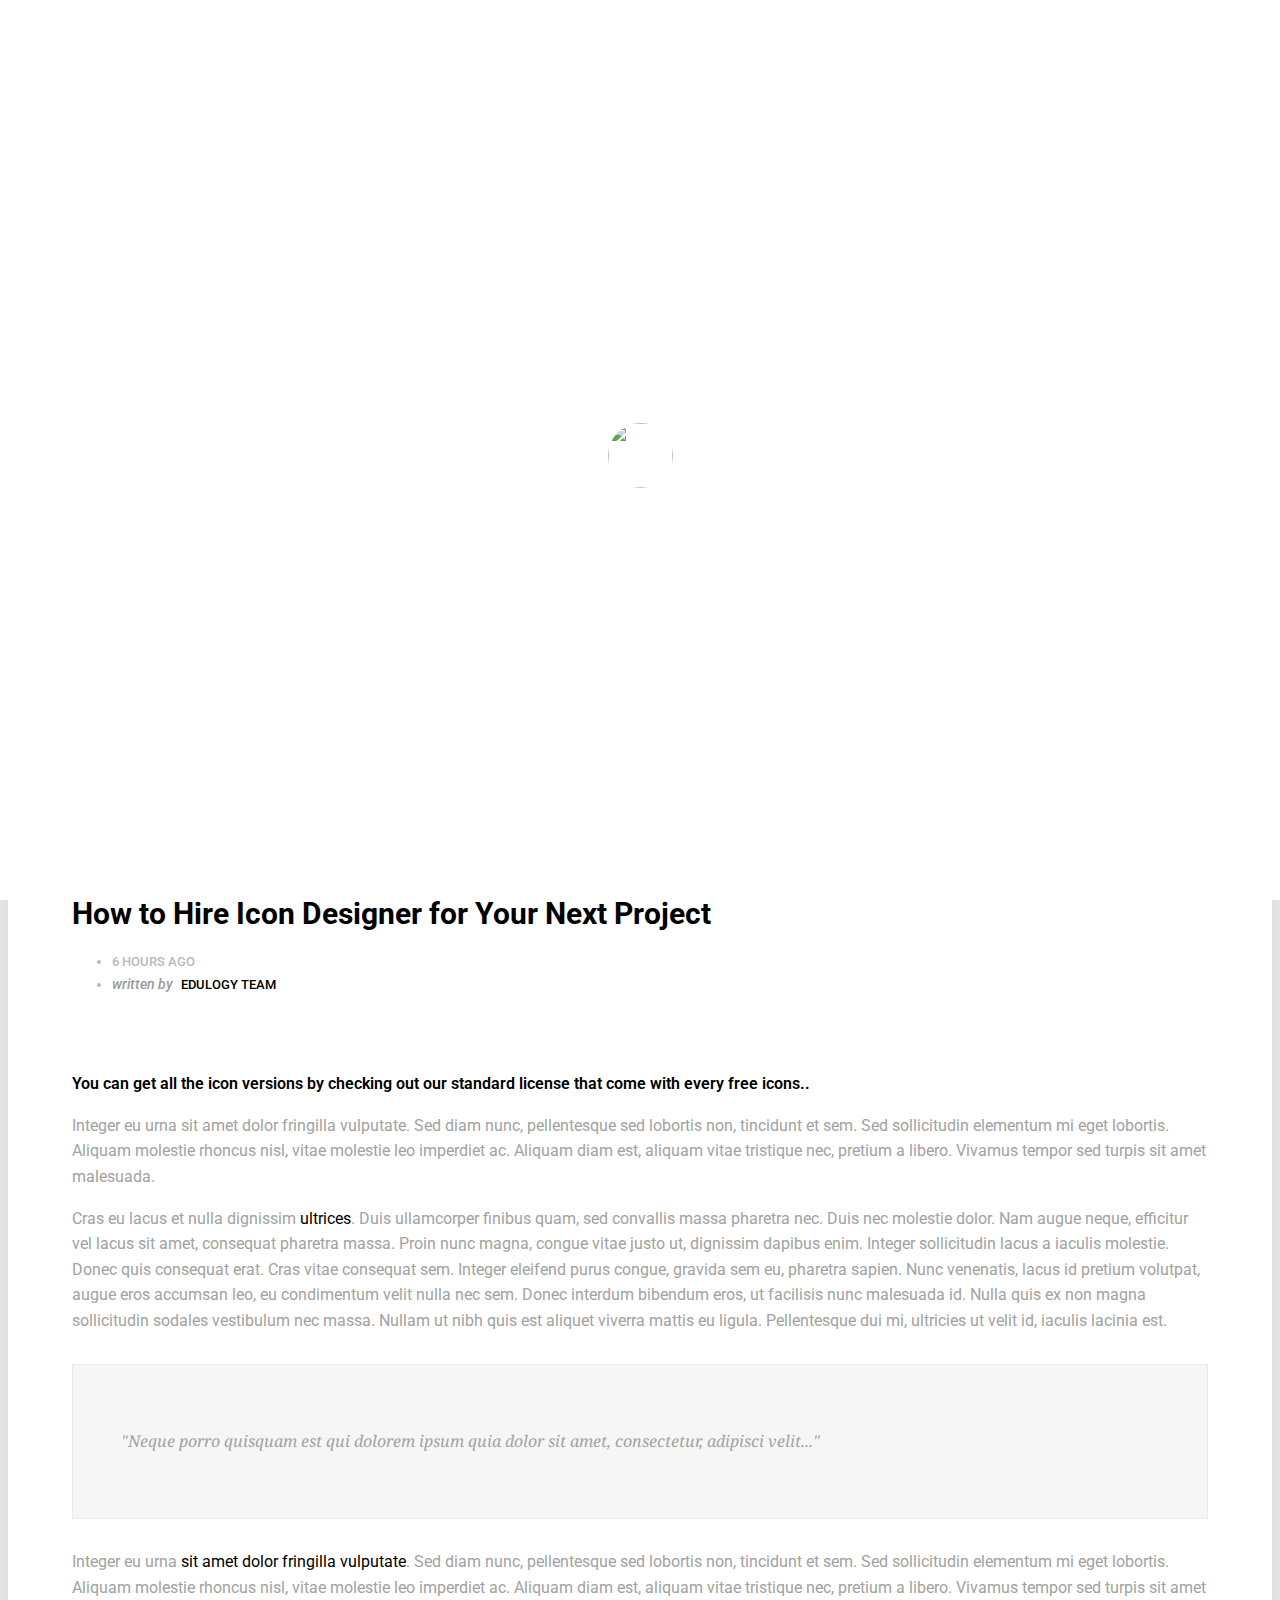
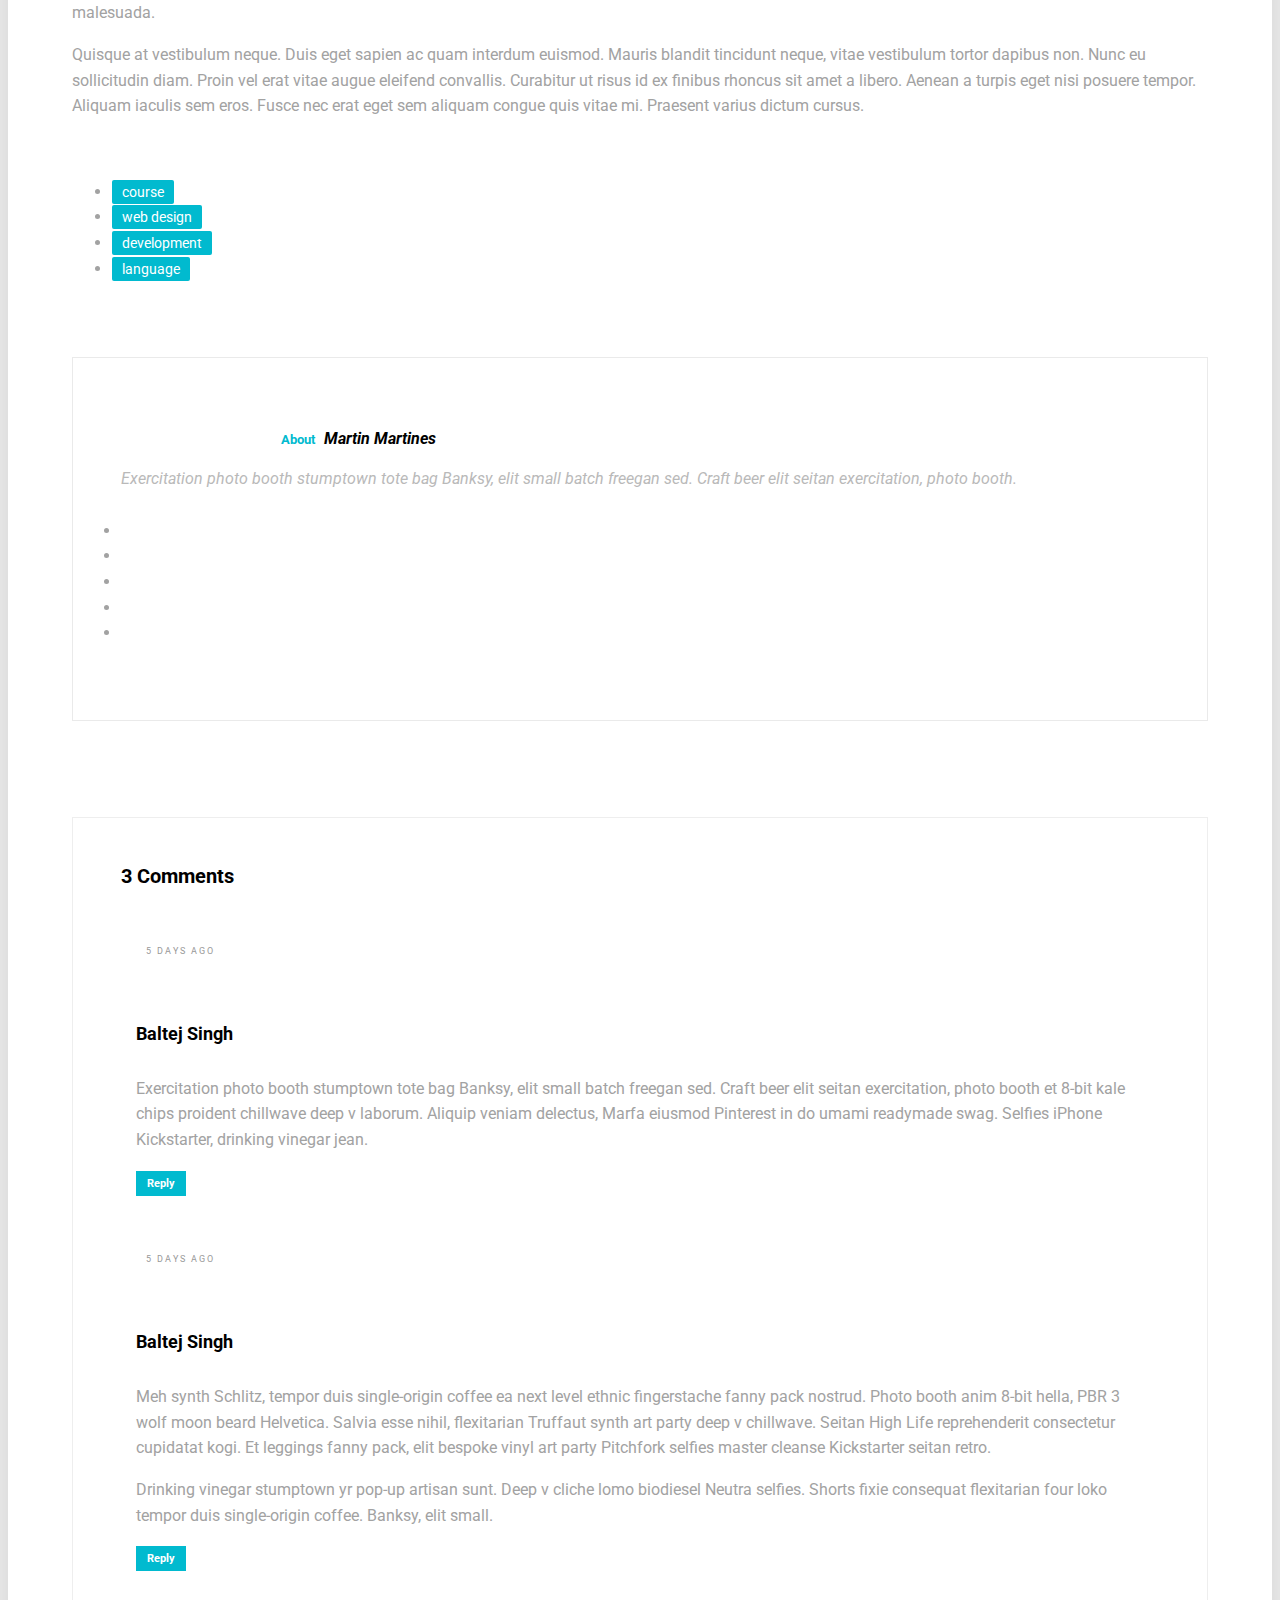
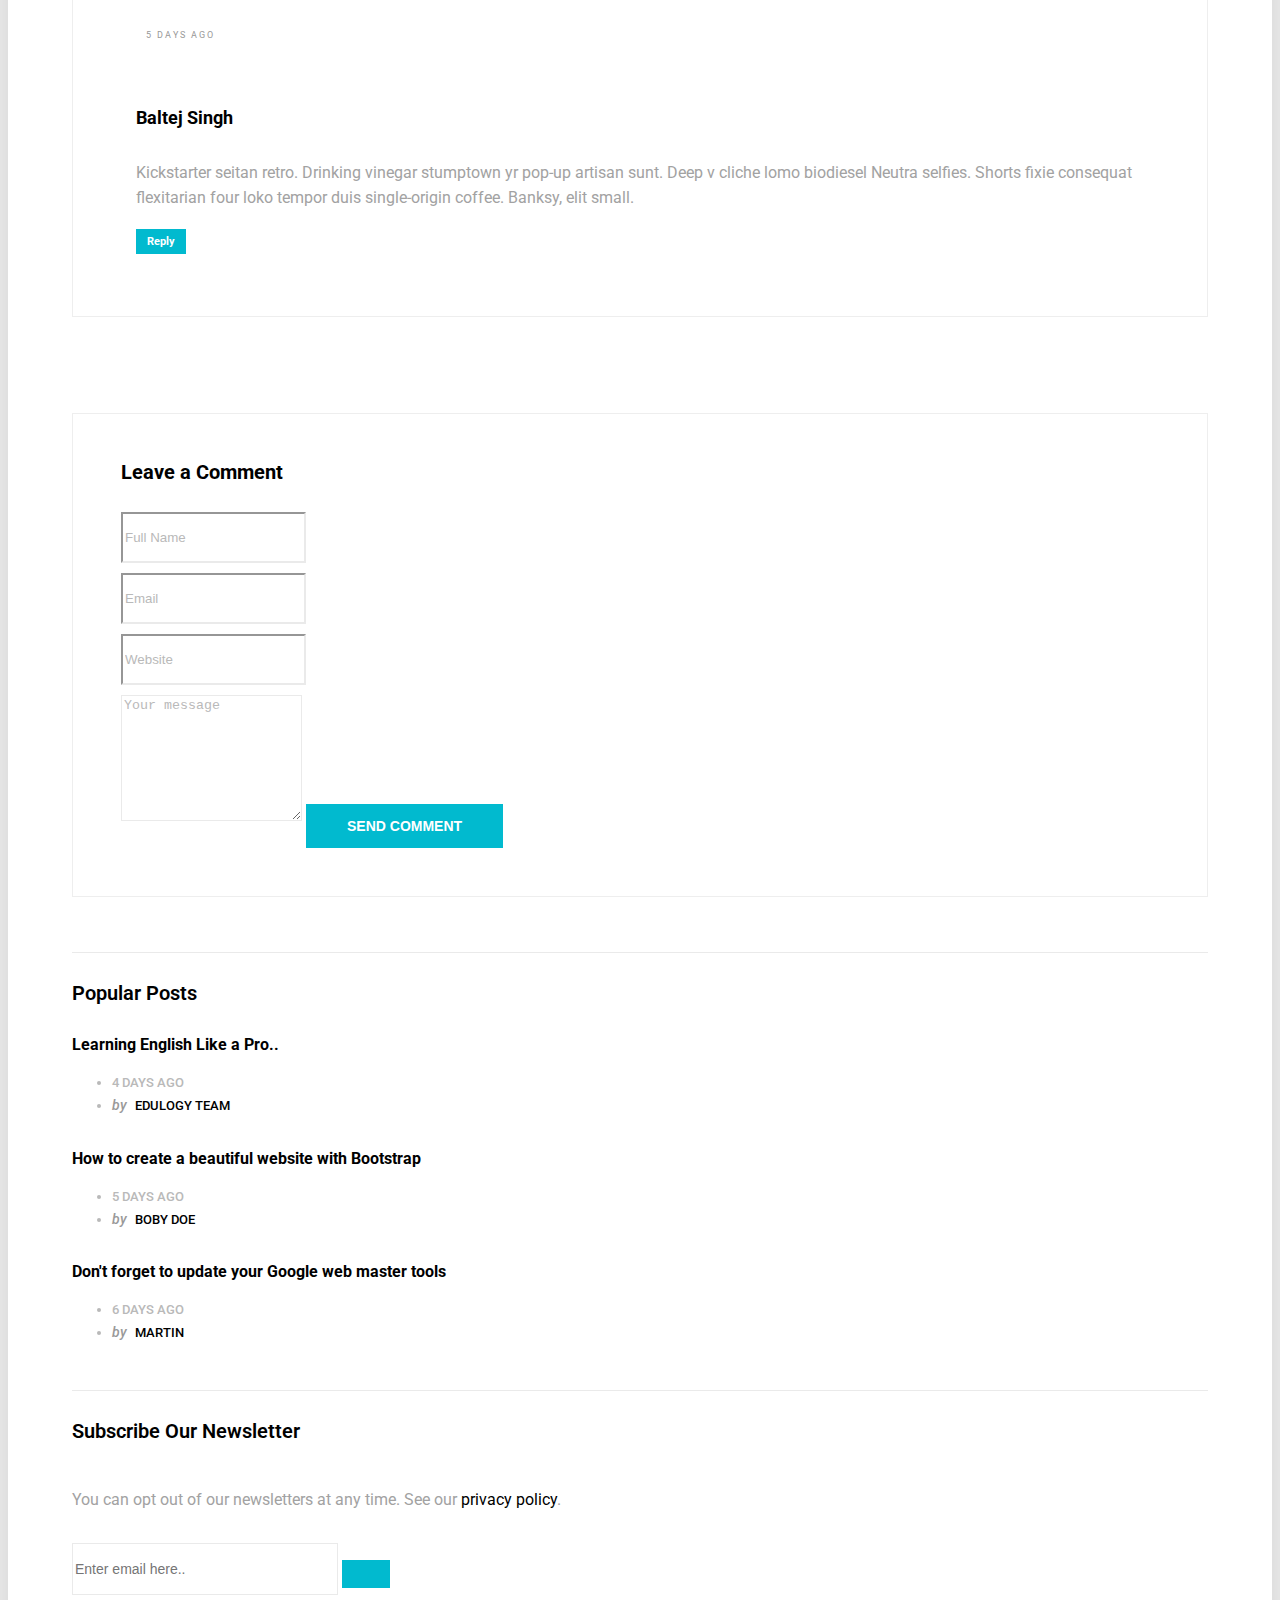
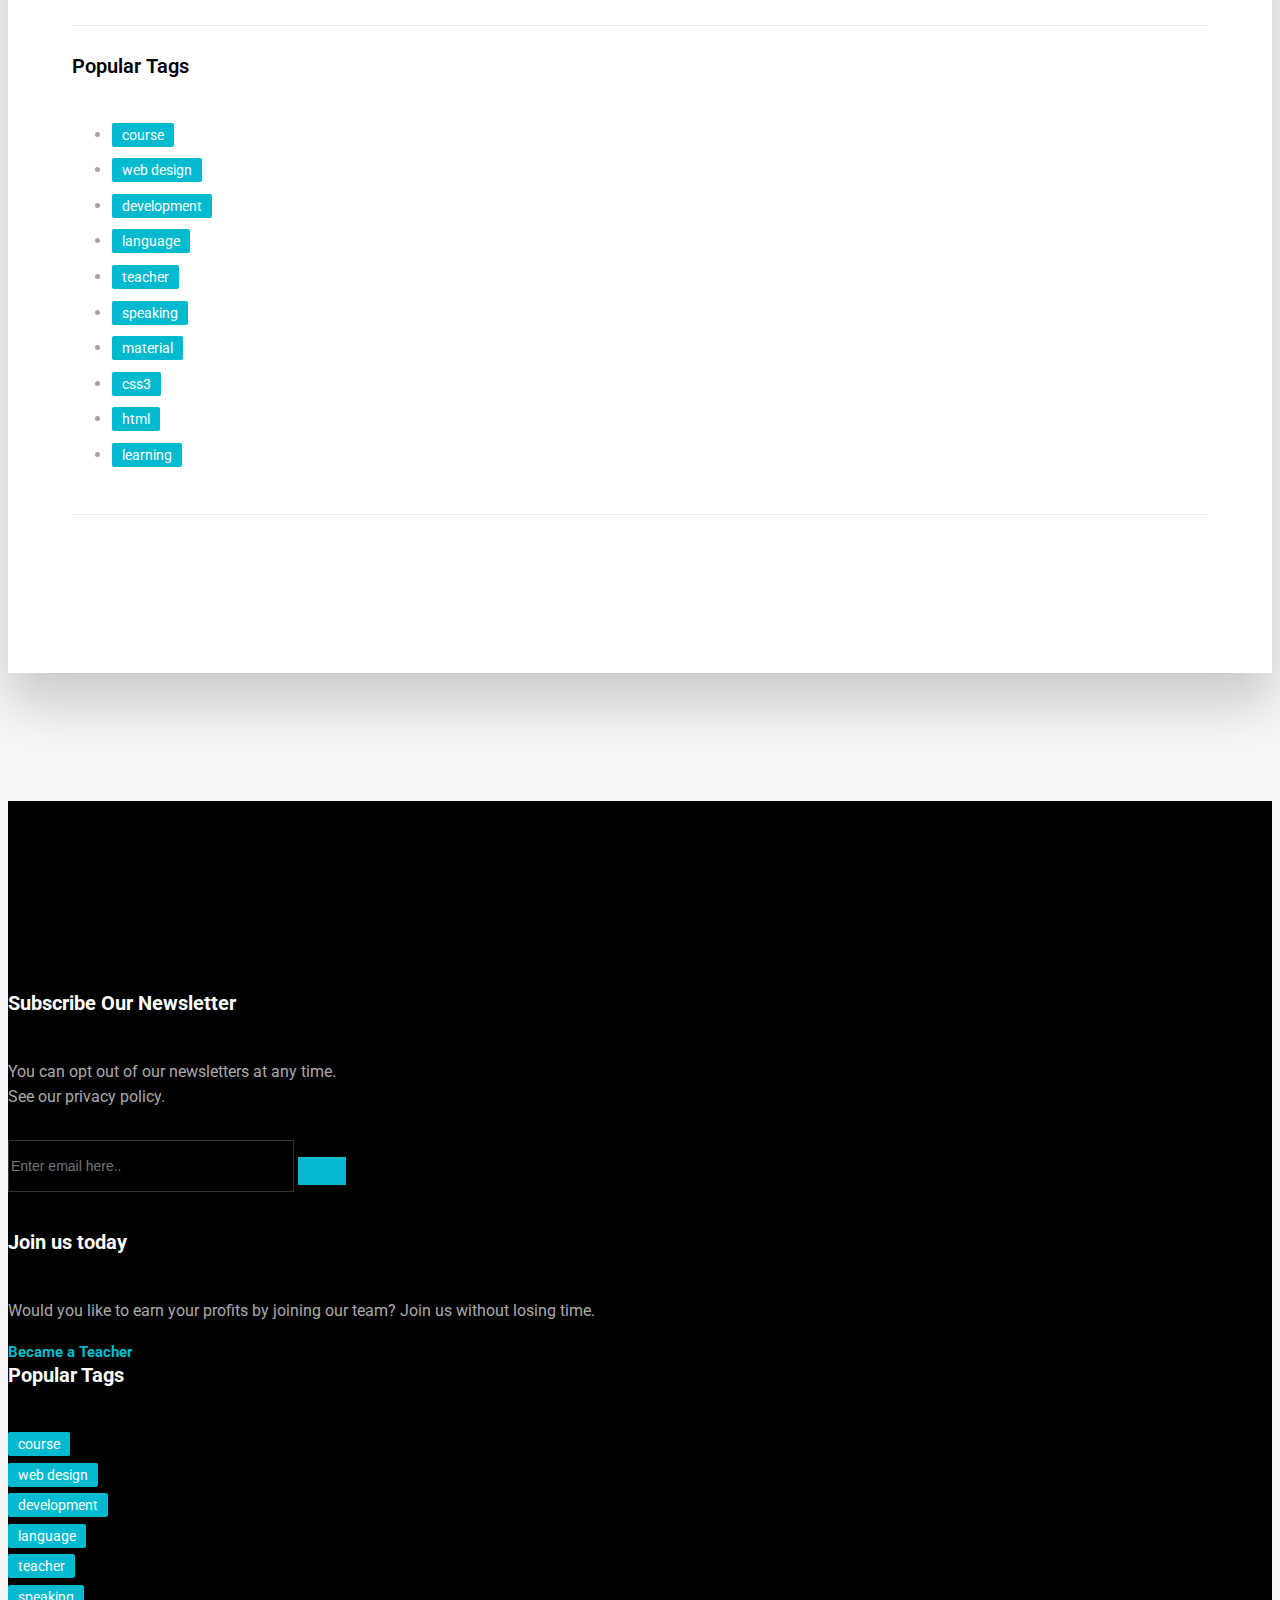
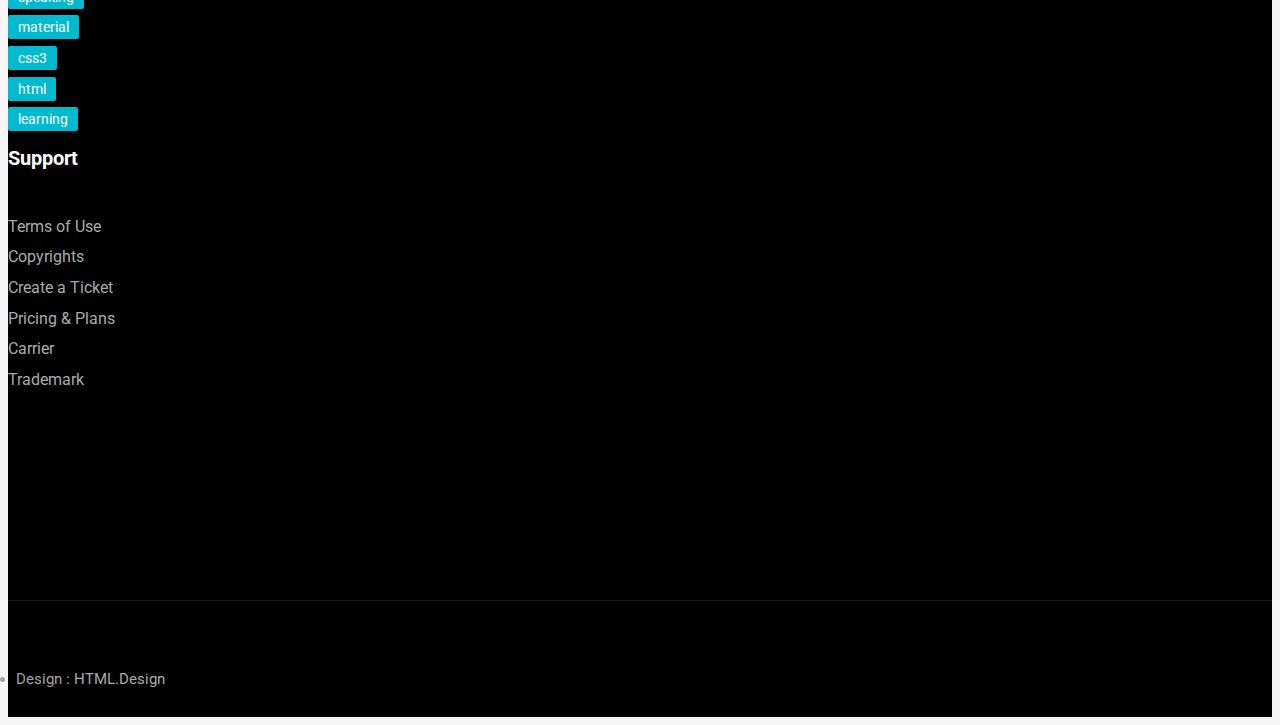
==== commit 22038772: "Add files via upload" ====
--- a/blog-single.html
+++ b/blog-single.html
@@ -66,25 +66,23 @@
         </div>
         <!-- END # MODAL LOGIN -->
 
-        <header class="header">
+        <header class="header header-normal">
             <div class="topbar clearfix">
                 <div class="container">
                     <div class="row-fluid">
                         <div class="col-md-6 col-sm-6 text-left">
                             <p>
-                                <strong><i class="fa fa-envelope"></i></strong> <a href="mailto:#">info@bhelela.com &nbsp;&nbsp;
-                                <strong><i class="fa fa-phone"></i></strong> 0861243535 &nbsp;&nbsp;
-                                <strong><i class="fa fa-comment"></i></strong> Support Portal &nbsp;&nbsp; 
-                                <strong><i class="fa fa-user"></i></strong> Training Portal</a>
-                                
+                                <strong><i class="fa fa-phone"></i></strong> +90 543 123 45 67 &nbsp;&nbsp;
+                                <strong><i class="fa fa-envelope"></i></strong> <a href="mailto:#">info@yoursite.com</a>
                             </p>
                         </div><!-- end left -->
-                        <div class="col-md-4 col-sm-4 hidden-xs text-right" style="float: right;">
+                        <div class="col-md-6 col-sm-6 hidden-xs text-right">
                             <div class="social">
                                 <a class="facebook" href="#" data-tooltip="tooltip" data-placement="bottom" title="Facebook"><i class="fa fa-facebook"></i></a>              
                                 <a class="twitter" href="#" data-tooltip="tooltip" data-placement="bottom" title="Twitter"><i class="fa fa-twitter"></i></a>
+                                <a class="google" href="#" data-tooltip="tooltip" data-placement="bottom" title="Google Plus"><i class="fa fa-google-plus"></i></a>
                                 <a class="linkedin" href="#" data-tooltip="tooltip" data-placement="bottom" title="Linkedin"><i class="fa fa-linkedin"></i></a>
-                               <a class="youtube" href="#" data-tooltip="tooltip" data-placement="bottom" title="Youtube"><i class="fa fa-youtube-play"></i></a>
+                                <a class="pinterest" href="#" data-tooltip="tooltip" data-placement="bottom" title="Pinterest"><i class="fa fa-pinterest"></i></a>
                             </div><!-- end social -->
                         </div><!-- end left -->
                     </div><!-- end row -->
@@ -101,20 +99,72 @@
                             <span class="icon-bar"></span>
                         </button>
                         <div class="logo-normal">
-                            <a class="navbar-brand" href="index.html"><img src="images/bhelela.PNG" alt=""></a>
+                            <a class="navbar-brand" href="index.html"><img src="images/logo-dark.png" alt=""></a>
                         </div>
                     </div>
 
                     <div id="navbar" class="navbar-collapse collapse">
                         <ul class="nav navbar-nav navbar-right">
                             <li><a href="index.html">Home</a></li>
-                            <li><a href="about-us.html">About us</a></li>
-                            <li><a href="services.html">Services</a></li> 
-                            <li><a href="products.html">Products</a></li>
-                            <li><a href="news.html">News</a></li>
-                            <li><a href="support.html">Support</a></li>
-                            <li><a href="contact.html">Contact</a></li>
-                         </ul>
+                            <li class="dropdown yamm-fw yamm-half"><a href="#" data-toggle="dropdown" class="dropdown-toggle active">Mega Menu <b class="fa fa-angle-down"></b></a>
+                                <ul class="dropdown-menu">
+                                    <li>
+                                        <div class="yamm-content clearfix">
+                                            <div class="row-fluid">
+                                                <div class="col-md-6 col-sm-6">
+                                                    <h4>Course Pages</h4>
+                                                    <ul>
+                                                        <li><a href="#">Courses Name 01</a></li>
+                                                        <li><a href="#">Courses Name 02</a></li>
+                                                        <li><a href="#">Courses Name 03</a></li>
+                                                        <li><a href="#">Courses Name 04</a></li>
+                                                        <li><a href="#">Courses Name 05</a></li>
+                                                        <li><a href="#">Courses Name 06</a></li>
+                                                        <li><a href="#">Courses Name 07</a></li>
+                                                        <li><a href="#">Courses Name 08</a></li>
+                                                        <li><a href="#">Courses Name 09</a></li>
+                                                    </ul>
+                                                </div>
+                                                <div class="col-md-6 col-sm-6">
+                                                    <div class="menu-widget text-center">
+                                                        <div class="image-wrap entry">
+                                                            <img src="upload/course_01.jpg" alt="" class="img-responsive">
+                                                            <div class="magnifier">
+                                                                 <a href="#" title=""><i class="flaticon-add"></i></a>
+                                                            </div>
+                                                        </div><!-- end image-wrap -->
+                                                        <h5><a href="#">Learning Bootstrap Framework</a></h5>
+                                                        <small>$22.00</small>
+                                                        <a href="#" class="menu-button">View Course</a>
+                                                    </div><!-- end widget -->
+                                                </div>
+                                            </div>
+                                        </div>
+                                    </li>
+                                </ul>
+                            </li>
+                            <li><a href="events.html">Events</a></li>
+                            <li class="dropdown hassubmenu">
+                                <a href="#" class="dropdown-toggle" data-toggle="dropdown" role="button" aria-expanded="false">Shop <span class="fa fa-angle-down"></span></a>
+                                <ul class="dropdown-menu" role="menu">
+                                    <li><a href="shop.html">Shop Layout</a></li>
+                                    <li><a href="shop-single.html">Shop Single</a></li>
+                                </ul>
+                            </li>
+                            <li class="dropdown hassubmenu">
+                                <a href="#" class="dropdown-toggle" data-toggle="dropdown" role="button" aria-expanded="false">Blog <span class="fa fa-angle-down"></span></a>
+                                <ul class="dropdown-menu" role="menu">
+                                    <li><a href="blog.html">Blog Right Sidebar</a></li>
+                                    <li><a href="blog-1.html">Blog Left Sidebar</a></li>
+                                    <li><a href="blog-2.html">Blog Grid Sidebar</a></li>
+                                    <li><a href="blog-3.html">Blog Grid Fullwidth</a></li>
+                                    <li><a href="blog-single.html">Blog Single</a></li>
+                                </ul>
+                            </li>
+                            <li><a href="page-contact.html">Contact</a></li>
+                            <li class="iconitem"><a href="#" data-toggle="modal" data-target="#login-modal"><i class="fa fa-search"></i></a></li>
+                            <li class="iconitem"><a class="shopicon" href="shop-cart.html"><i class="fa fa-shopping-basket"></i> &nbsp;(0)</a></li>
+                        </ul>
                     </div>
                 </nav><!-- end navbar -->
             </div><!-- end container -->
--- a/style.css
+++ b/style.css
@@ -196,7 +196,7 @@
 ******************************************/
 
 .topbar {
-    background-color: #3b5998;
+    background-color: #000;
     margin-bottom: 30px;
     padding: 12px 0 14px;
 }
@@ -206,7 +206,6 @@
     color: #fff;
     font-size: 14px;
     margin: 0;
-    width:755px;
 }
 
 .topbar .text-left p {
@@ -224,7 +223,7 @@
     top: 0;
     right: 0;
     padding: 0;
-    background-color: white;
+    background-color: transparent;
     text-decoration: none !important;
     -webkit-transition: all .3s ease-in-out;
     -moz-transition: all .3s ease-in-out;
@@ -251,7 +250,7 @@
     position: fixed;
     top: 0;
     z-index: 100;
-    background-color: white;
+    background-color: #000;
     left: 0;
     padding: 15px 0;
     right: 0,
@@ -270,12 +269,12 @@
 .navbar-default {
     margin: 0;
     background-color: transparent;
-    background: white;
+    background: none;
     border: 0;
 }
 
 .navbar-default .nav>li>a {
-    color: black !important;
+    color: #fff !important;
     text-transform: capitalize;
     font-size: 15px;
     font-weight: 500;
@@ -308,6 +307,7 @@
     font-size: 12px;
     color: #fff !important;
     display: inline-block;
+    background-color: rgba(255, 255, 255, 0.1);
     width: 25px;
     text-align: center;
     border-radius: 1px;
@@ -331,6 +331,25 @@
     padding: 0 10px 0 0;
 }
 
+.social a.facebook {
+    background-color: #3b5998;
+}
+
+.social a.pinterest {
+    background-color: #bd081c;
+}
+
+.social a.twitter {
+    background-color: #1da1f2;
+}
+
+.social a.google {
+    background-color: #34a853;
+}
+
+.social a.linkedin {
+    background-color: #0077b5;
+}
 
 .modal {
     top: 40%;
@@ -978,8 +997,8 @@
     margin: 0 auto;
     padding: 0;
     font-size: 16px;
-    font-family: 'Roboto', sans-serif;
-    
+    font-family: 'Droid Serif', sans-serif;
+    font-style: italic;
 }
 
 .section.gb {
@@ -1045,11 +1064,11 @@
 }
 
 .home-message p {
-    font-size: 24px;
-    color: #3b5998;
+    font-size: 54px;
+    color: #ffffff;
     padding: 0;
     margin: 0;
-    font-weight: 100;
+    font-weight: 700;
 }
 
 .home-message small {
@@ -1057,7 +1076,6 @@
     font-family: 'Droid Serif', sans-serif;
     font-style: italic;
     display: block;
-    color: #3b5998;
     padding: 20px 0 35px;
     margin: 0;
 }
@@ -2016,6 +2034,7 @@
     color: #ffffff !important;
     padding: 13px 40px;
     text-transform: capitalize;
+    background-color:blue
 }
 
 .btn-transparent {
@@ -2281,29 +2300,10 @@
         opacity: 1;
         left: 100%;
     }
-   
 }
 
 @media (max-width: 1200px) {
     .nav>li>a {
         padding: 1em 0.7em;
     }
-}
-.vertical-line {
-    display: inline-block;
-    border-left: 4px solid rgb(54, 42, 228);
-    margin: 0 10px;
-    height: 100%;
-}
-.b-image {
-    display: block;
-    margin-left: auto;
-    margin-right: auto;
-  }
-  table, th, td{
-    border: 1px solid black;
-    border-collapse: collapse;
-  }
-  th, td {
-    padding: 15px;
-  }+}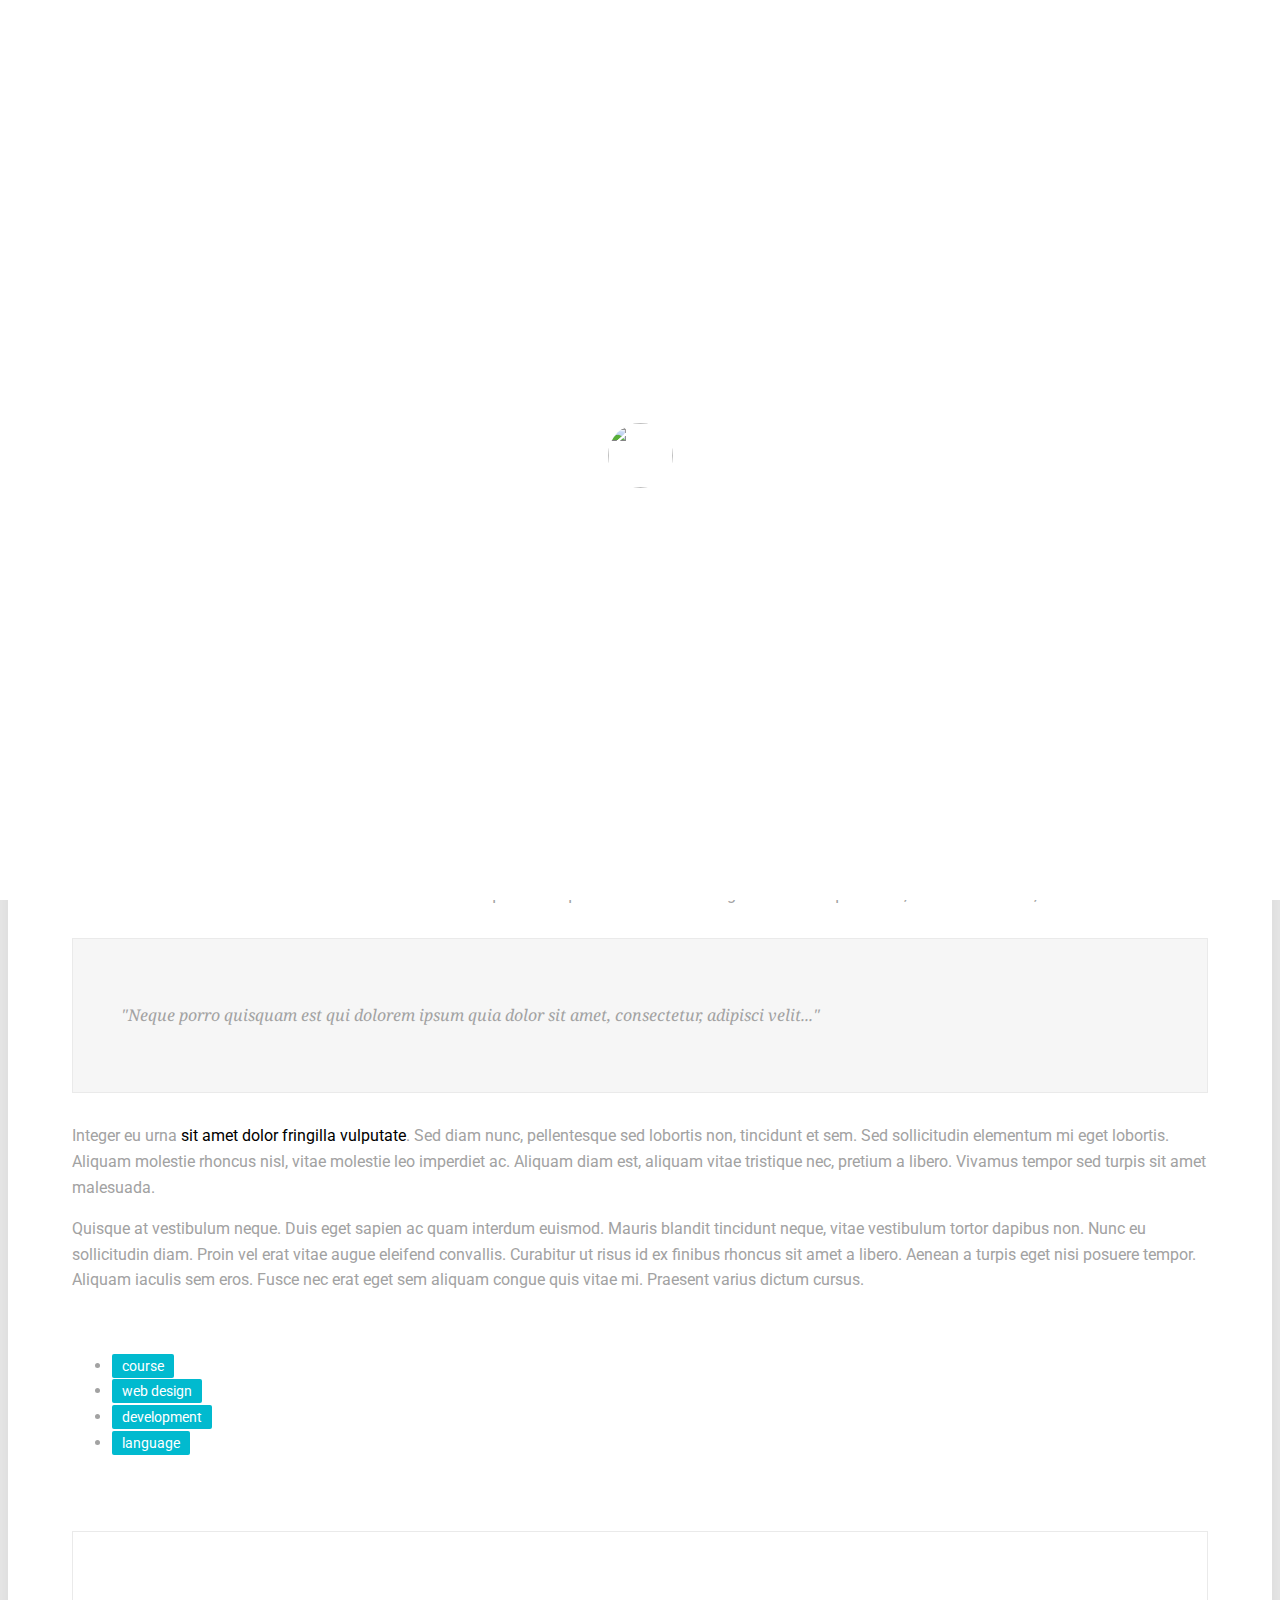
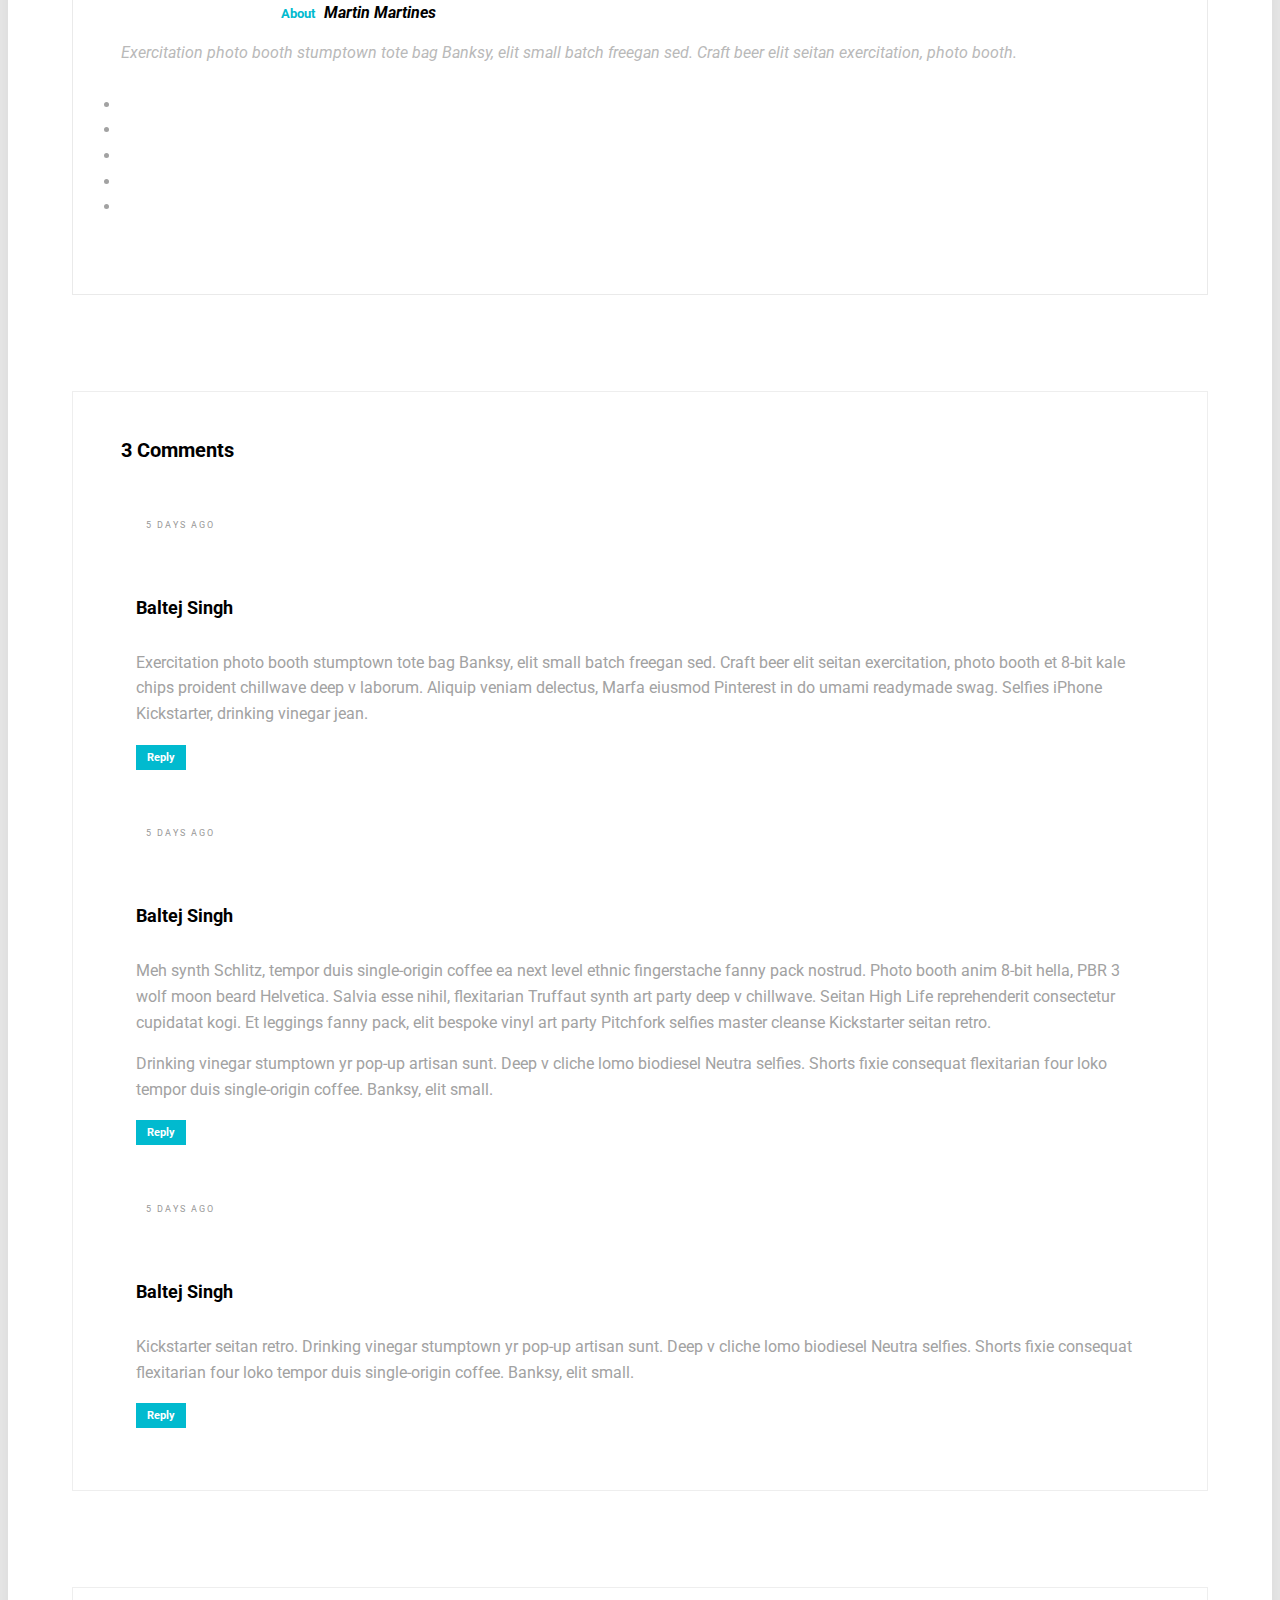
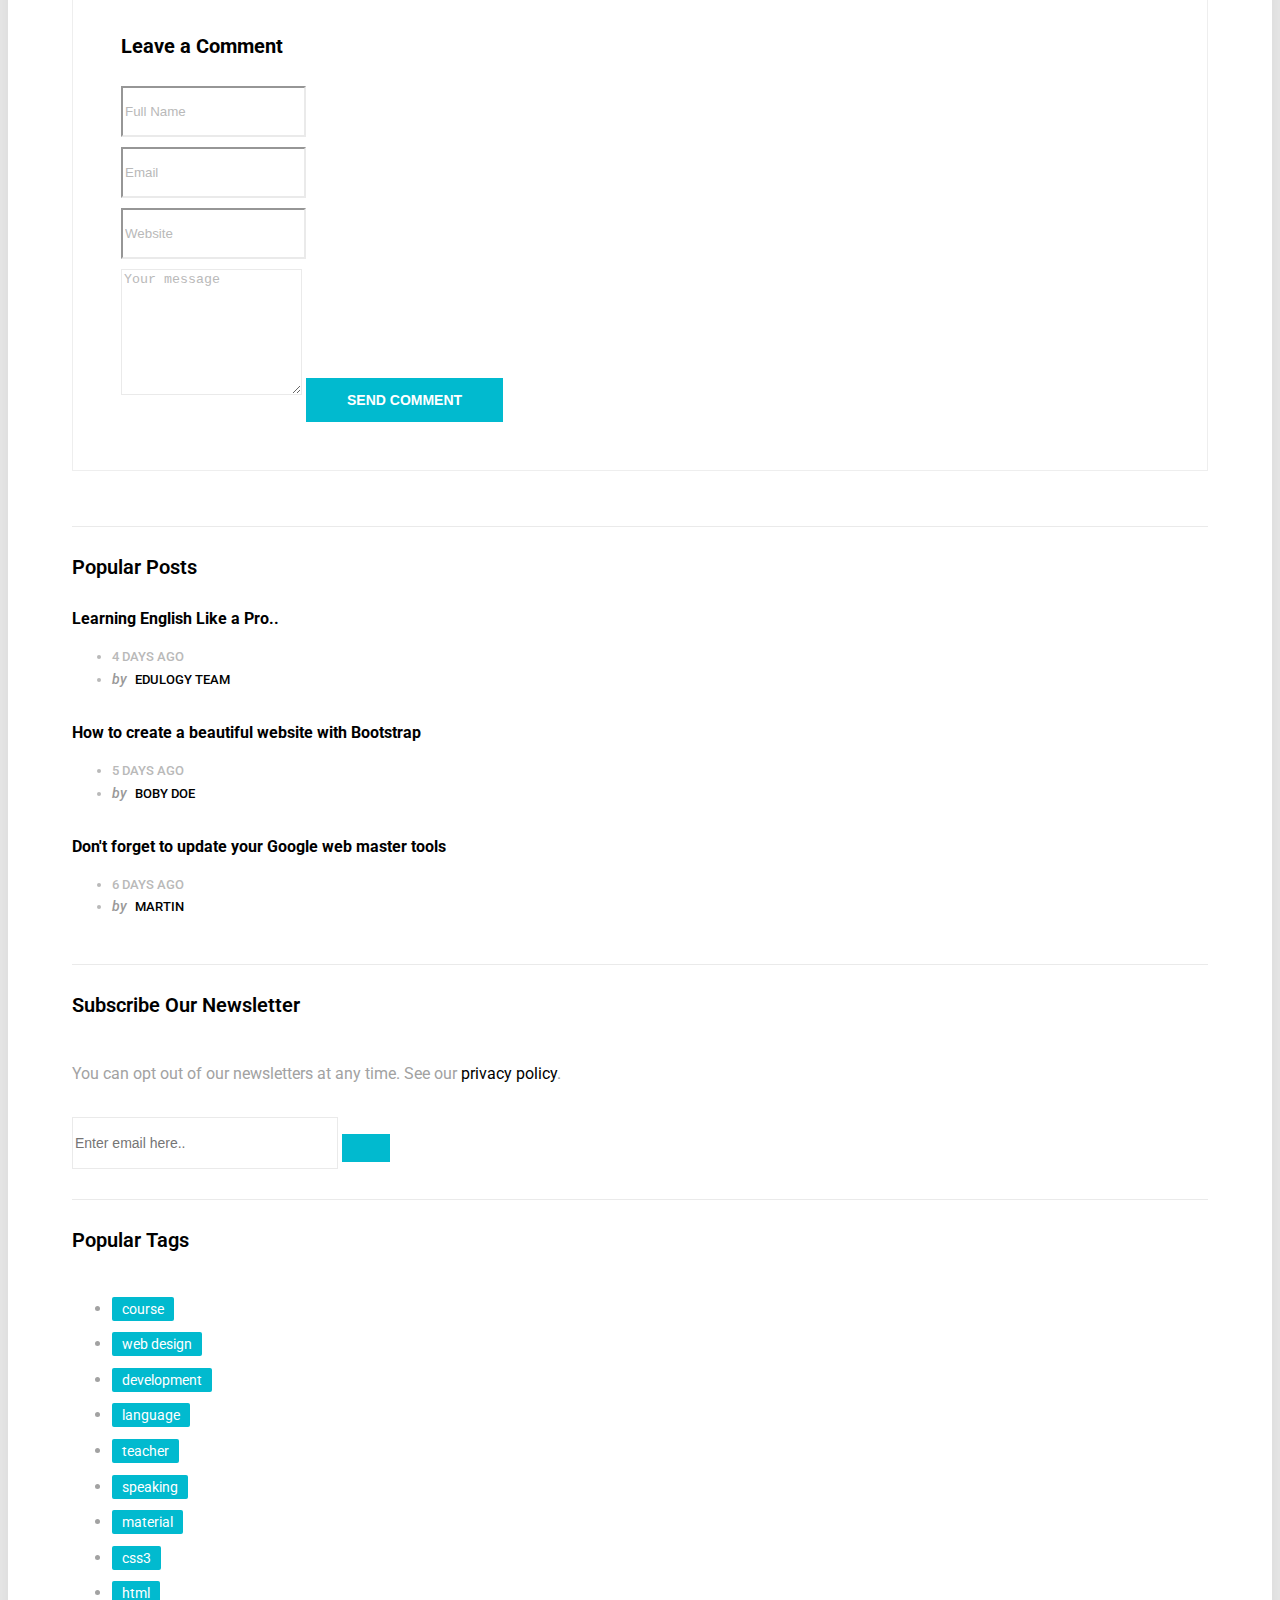
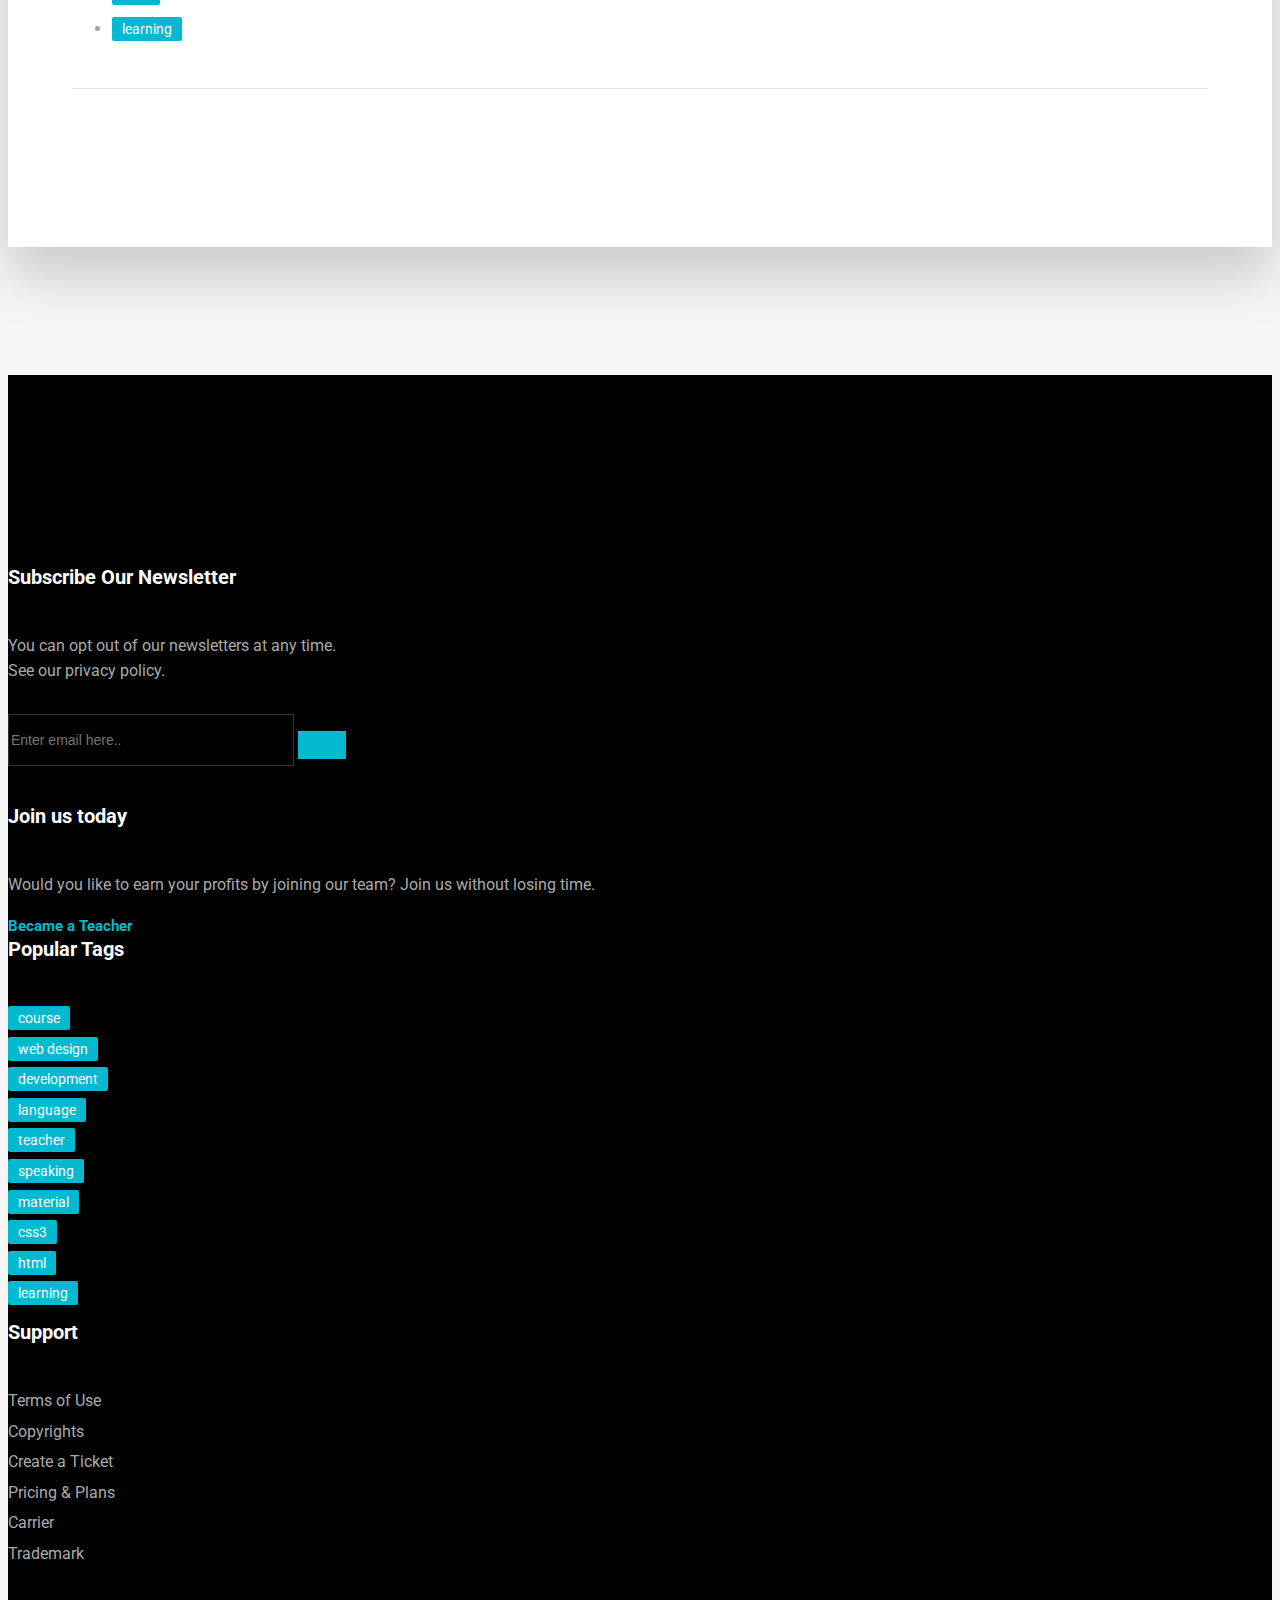
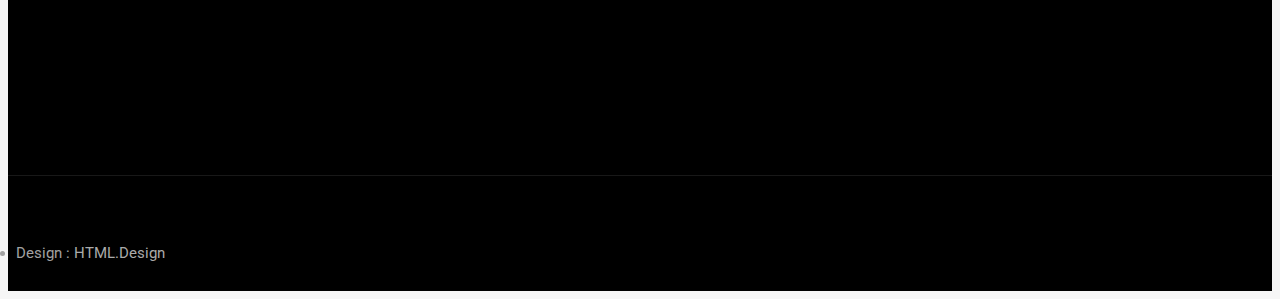
==== commit 107b7010: "Add files via upload" ====
--- a/blog-single.html
+++ b/blog-single.html
@@ -66,23 +66,25 @@
         </div>
         <!-- END # MODAL LOGIN -->
 
-        <header class="header header-normal">
+        <header class="header">
             <div class="topbar clearfix">
                 <div class="container">
                     <div class="row-fluid">
                         <div class="col-md-6 col-sm-6 text-left">
                             <p>
-                                <strong><i class="fa fa-phone"></i></strong> +90 543 123 45 67 &nbsp;&nbsp;
-                                <strong><i class="fa fa-envelope"></i></strong> <a href="mailto:#">info@yoursite.com</a>
+                                <strong><i class="fa fa-envelope"></i></strong> <a href="mailto:#">info@bhelela.com &nbsp;&nbsp;
+                                <strong><i class="fa fa-phone"></i></strong> 0861243535 &nbsp;&nbsp;
+                                <strong><i class="fa fa-comment"></i></strong> Support Portal &nbsp;&nbsp; 
+                                <strong><i class="fa fa-user"></i></strong> Training Portal</a>
+                                
                             </p>
                         </div><!-- end left -->
-                        <div class="col-md-6 col-sm-6 hidden-xs text-right">
+                        <div class="col-md-4 col-sm-4 hidden-xs text-right" style="float: right;">
                             <div class="social">
                                 <a class="facebook" href="#" data-tooltip="tooltip" data-placement="bottom" title="Facebook"><i class="fa fa-facebook"></i></a>              
                                 <a class="twitter" href="#" data-tooltip="tooltip" data-placement="bottom" title="Twitter"><i class="fa fa-twitter"></i></a>
-                                <a class="google" href="#" data-tooltip="tooltip" data-placement="bottom" title="Google Plus"><i class="fa fa-google-plus"></i></a>
                                 <a class="linkedin" href="#" data-tooltip="tooltip" data-placement="bottom" title="Linkedin"><i class="fa fa-linkedin"></i></a>
-                                <a class="pinterest" href="#" data-tooltip="tooltip" data-placement="bottom" title="Pinterest"><i class="fa fa-pinterest"></i></a>
+                               <a class="youtube" href="#" data-tooltip="tooltip" data-placement="bottom" title="Youtube"><i class="fa fa-youtube-play"></i></a>
                             </div><!-- end social -->
                         </div><!-- end left -->
                     </div><!-- end row -->
@@ -99,72 +101,20 @@
                             <span class="icon-bar"></span>
                         </button>
                         <div class="logo-normal">
-                            <a class="navbar-brand" href="index.html"><img src="images/logo-dark.png" alt=""></a>
+                            <a class="navbar-brand" href="index.html"><img src="images/bhelela.PNG" alt=""></a>
                         </div>
                     </div>
 
                     <div id="navbar" class="navbar-collapse collapse">
                         <ul class="nav navbar-nav navbar-right">
                             <li><a href="index.html">Home</a></li>
-                            <li class="dropdown yamm-fw yamm-half"><a href="#" data-toggle="dropdown" class="dropdown-toggle active">Mega Menu <b class="fa fa-angle-down"></b></a>
-                                <ul class="dropdown-menu">
-                                    <li>
-                                        <div class="yamm-content clearfix">
-                                            <div class="row-fluid">
-                                                <div class="col-md-6 col-sm-6">
-                                                    <h4>Course Pages</h4>
-                                                    <ul>
-                                                        <li><a href="#">Courses Name 01</a></li>
-                                                        <li><a href="#">Courses Name 02</a></li>
-                                                        <li><a href="#">Courses Name 03</a></li>
-                                                        <li><a href="#">Courses Name 04</a></li>
-                                                        <li><a href="#">Courses Name 05</a></li>
-                                                        <li><a href="#">Courses Name 06</a></li>
-                                                        <li><a href="#">Courses Name 07</a></li>
-                                                        <li><a href="#">Courses Name 08</a></li>
-                                                        <li><a href="#">Courses Name 09</a></li>
-                                                    </ul>
-                                                </div>
-                                                <div class="col-md-6 col-sm-6">
-                                                    <div class="menu-widget text-center">
-                                                        <div class="image-wrap entry">
-                                                            <img src="upload/course_01.jpg" alt="" class="img-responsive">
-                                                            <div class="magnifier">
-                                                                 <a href="#" title=""><i class="flaticon-add"></i></a>
-                                                            </div>
-                                                        </div><!-- end image-wrap -->
-                                                        <h5><a href="#">Learning Bootstrap Framework</a></h5>
-                                                        <small>$22.00</small>
-                                                        <a href="#" class="menu-button">View Course</a>
-                                                    </div><!-- end widget -->
-                                                </div>
-                                            </div>
-                                        </div>
-                                    </li>
-                                </ul>
-                            </li>
-                            <li><a href="events.html">Events</a></li>
-                            <li class="dropdown hassubmenu">
-                                <a href="#" class="dropdown-toggle" data-toggle="dropdown" role="button" aria-expanded="false">Shop <span class="fa fa-angle-down"></span></a>
-                                <ul class="dropdown-menu" role="menu">
-                                    <li><a href="shop.html">Shop Layout</a></li>
-                                    <li><a href="shop-single.html">Shop Single</a></li>
-                                </ul>
-                            </li>
-                            <li class="dropdown hassubmenu">
-                                <a href="#" class="dropdown-toggle" data-toggle="dropdown" role="button" aria-expanded="false">Blog <span class="fa fa-angle-down"></span></a>
-                                <ul class="dropdown-menu" role="menu">
-                                    <li><a href="blog.html">Blog Right Sidebar</a></li>
-                                    <li><a href="blog-1.html">Blog Left Sidebar</a></li>
-                                    <li><a href="blog-2.html">Blog Grid Sidebar</a></li>
-                                    <li><a href="blog-3.html">Blog Grid Fullwidth</a></li>
-                                    <li><a href="blog-single.html">Blog Single</a></li>
-                                </ul>
-                            </li>
-                            <li><a href="page-contact.html">Contact</a></li>
-                            <li class="iconitem"><a href="#" data-toggle="modal" data-target="#login-modal"><i class="fa fa-search"></i></a></li>
-                            <li class="iconitem"><a class="shopicon" href="shop-cart.html"><i class="fa fa-shopping-basket"></i> &nbsp;(0)</a></li>
-                        </ul>
+                            <li><a href="about-us.html">About us</a></li>
+                            <li><a href="services.html">Services</a></li> 
+                            <li><a href="products.html">Products</a></li>
+                            <li><a href="news.html">News</a></li>
+                            <li><a href="support.html">Support</a></li>
+                            <li><a href="contact.html">Contact</a></li>
+                         </ul>
                     </div>
                 </nav><!-- end navbar -->
             </div><!-- end container -->
--- a/style.css
+++ b/style.css
@@ -196,7 +196,7 @@
 ******************************************/
 
 .topbar {
-    background-color: #000;
+    background-color: #3b5998;
     margin-bottom: 30px;
     padding: 12px 0 14px;
 }
@@ -206,6 +206,7 @@
     color: #fff;
     font-size: 14px;
     margin: 0;
+    width:755px;
 }
 
 .topbar .text-left p {
@@ -223,7 +224,7 @@
     top: 0;
     right: 0;
     padding: 0;
-    background-color: transparent;
+    background-color: white;
     text-decoration: none !important;
     -webkit-transition: all .3s ease-in-out;
     -moz-transition: all .3s ease-in-out;
@@ -250,7 +251,7 @@
     position: fixed;
     top: 0;
     z-index: 100;
-    background-color: #000;
+    background-color: white;
     left: 0;
     padding: 15px 0;
     right: 0,
@@ -269,12 +270,12 @@
 .navbar-default {
     margin: 0;
     background-color: transparent;
-    background: none;
+    background: white;
     border: 0;
 }
 
 .navbar-default .nav>li>a {
-    color: #fff !important;
+    color: black !important;
     text-transform: capitalize;
     font-size: 15px;
     font-weight: 500;
@@ -307,7 +308,6 @@
     font-size: 12px;
     color: #fff !important;
     display: inline-block;
-    background-color: rgba(255, 255, 255, 0.1);
     width: 25px;
     text-align: center;
     border-radius: 1px;
@@ -331,25 +331,6 @@
     padding: 0 10px 0 0;
 }
 
-.social a.facebook {
-    background-color: #3b5998;
-}
-
-.social a.pinterest {
-    background-color: #bd081c;
-}
-
-.social a.twitter {
-    background-color: #1da1f2;
-}
-
-.social a.google {
-    background-color: #34a853;
-}
-
-.social a.linkedin {
-    background-color: #0077b5;
-}
 
 .modal {
     top: 40%;
@@ -997,8 +978,8 @@
     margin: 0 auto;
     padding: 0;
     font-size: 16px;
-    font-family: 'Droid Serif', sans-serif;
-    font-style: italic;
+    font-family: 'Roboto', sans-serif;
+    
 }
 
 .section.gb {
@@ -1064,11 +1045,11 @@
 }
 
 .home-message p {
-    font-size: 54px;
-    color: #ffffff;
+    font-size: 24px;
+    color: #3b5998;
     padding: 0;
     margin: 0;
-    font-weight: 700;
+    font-weight: 100;
 }
 
 .home-message small {
@@ -1076,6 +1057,7 @@
     font-family: 'Droid Serif', sans-serif;
     font-style: italic;
     display: block;
+    color: #3b5998;
     padding: 20px 0 35px;
     margin: 0;
 }
@@ -2034,7 +2016,6 @@
     color: #ffffff !important;
     padding: 13px 40px;
     text-transform: capitalize;
-    background-color:blue
 }
 
 .btn-transparent {
@@ -2300,10 +2281,29 @@
         opacity: 1;
         left: 100%;
     }
+   
 }
 
 @media (max-width: 1200px) {
     .nav>li>a {
         padding: 1em 0.7em;
     }
-}+}
+.vertical-line {
+    display: inline-block;
+    border-left: 4px solid rgb(54, 42, 228);
+    margin: 0 10px;
+    height: 100%;
+}
+.b-image {
+    display: block;
+    margin-left: auto;
+    margin-right: auto;
+  }
+  table, th, td{
+    border: 1px solid black;
+    border-collapse: collapse;
+  }
+  th, td {
+    padding: 15px;
+  }